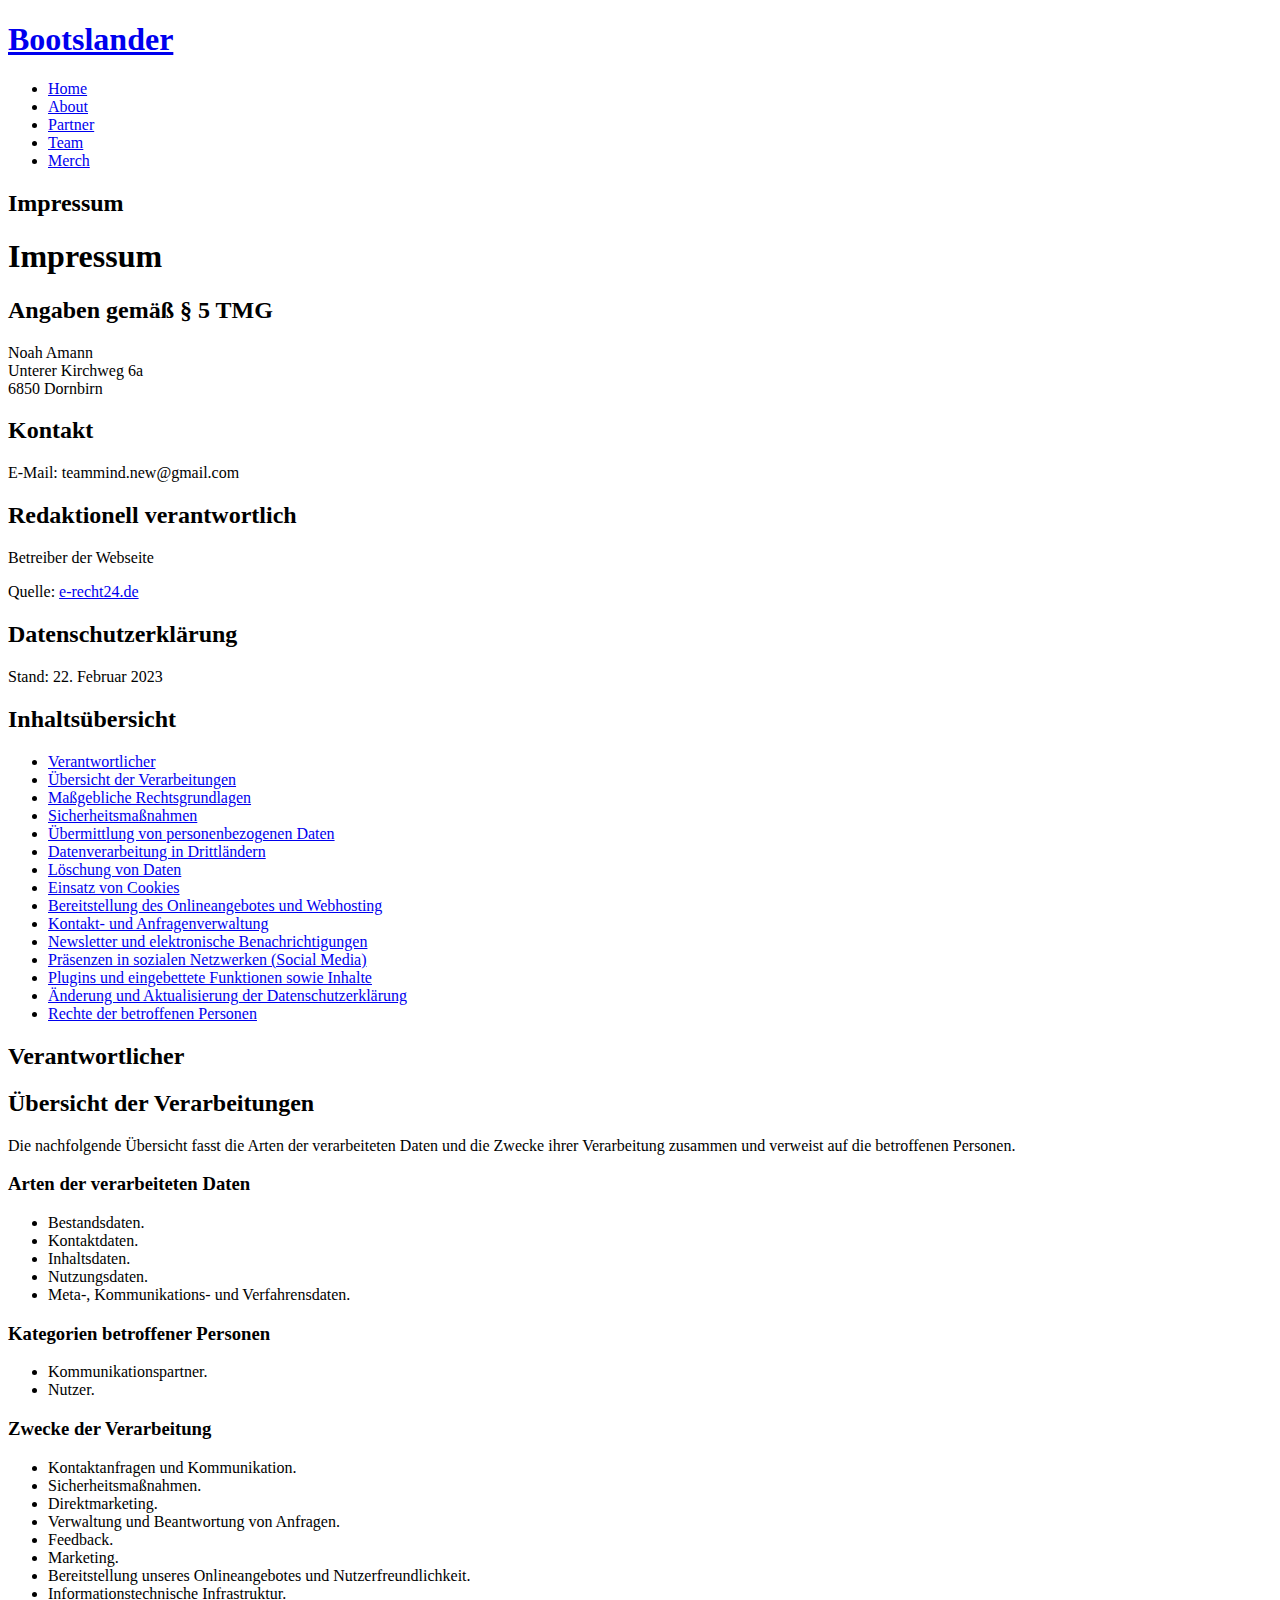
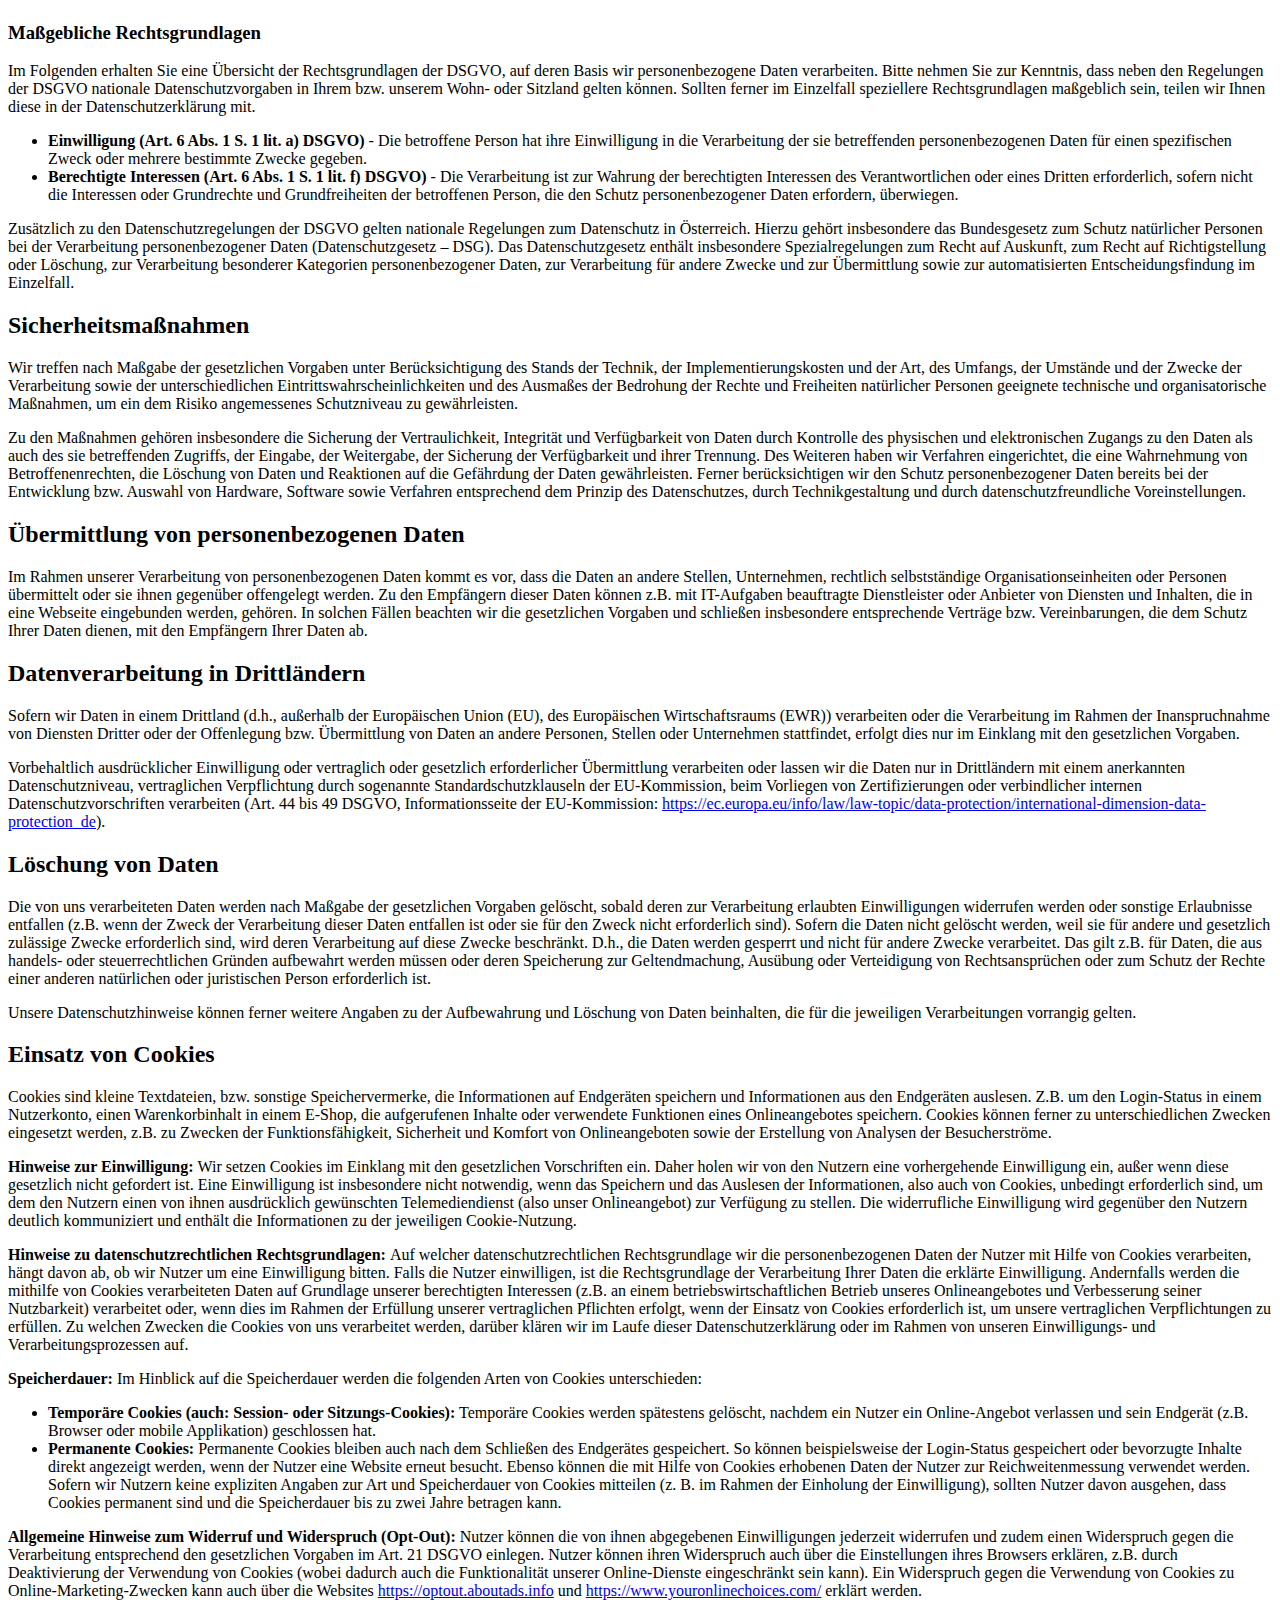
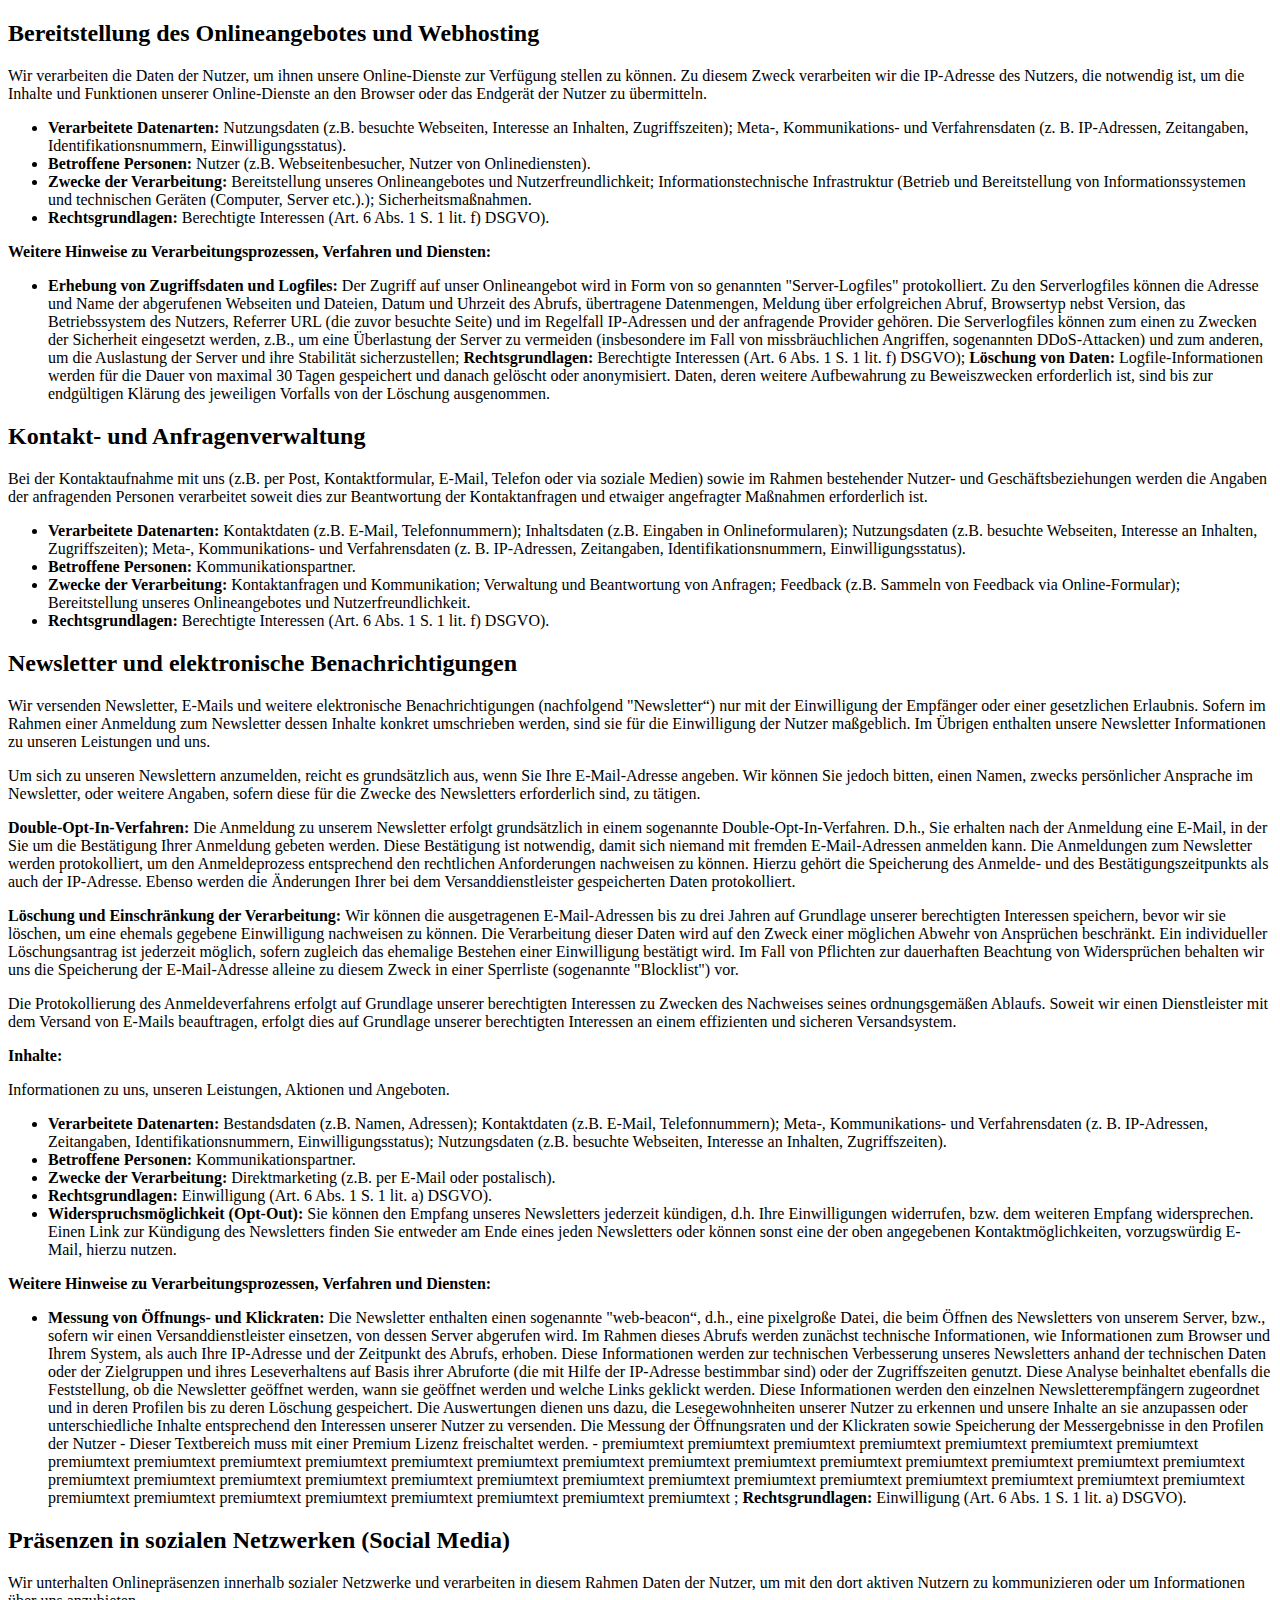
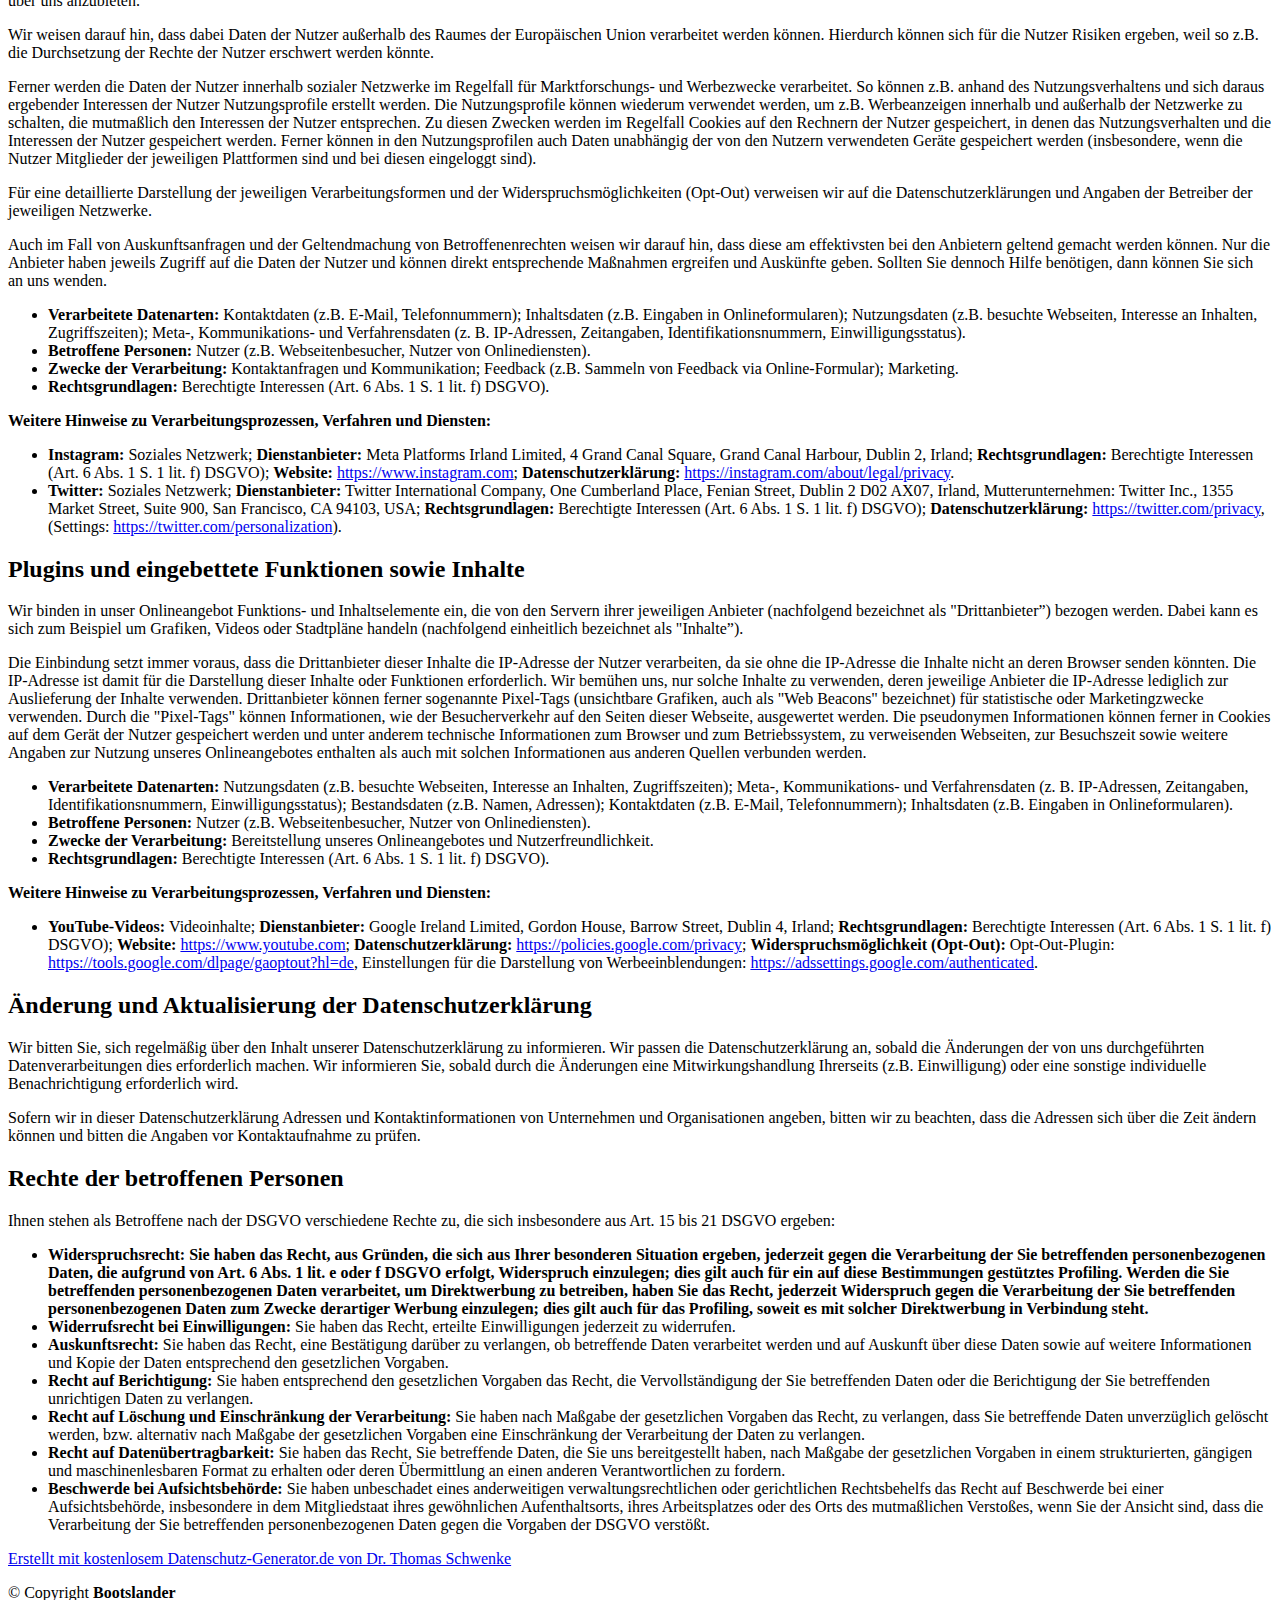
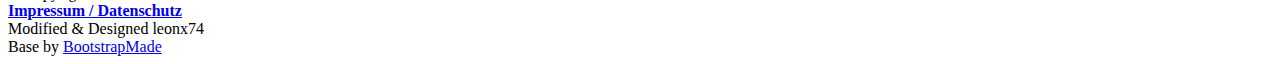
==== impressum_datenschutz.html @ 0442eaf4 "BUG FIX" ====
<!DOCTYPE html>
<html lang="en">

<head>
  <meta charset="utf-8">
  <meta content="width=device-width, initial-scale=1.0" name="viewport">

  <title>Inner Page - Bootslander Bootstrap Template</title>
  <meta content="" name="description">
  <meta content="" name="keywords">

  <!-- Favicons -->
  <link href="assets/img/favicon.png" rel="icon">
  <link href="assets/img/apple-touch-icon.png" rel="apple-touch-icon">

  <!-- Google Fonts -->
  <link href="https://fonts.googleapis.com/css?family=Open+Sans:300,300i,400,400i,600,600i,700,700i|Montserrat:300,300i,400,400i,500,500i,600,600i,700,700i|Poppins:300,300i,400,400i,500,500i,600,600i,700,700i" rel="stylesheet">

  <!-- Vendor CSS Files -->
  <link href="assets/vendor/aos/aos.css" rel="stylesheet">
  <link href="assets/vendor/bootstrap/css/bootstrap.min.css" rel="stylesheet">
  <link href="assets/vendor/bootstrap-icons/bootstrap-icons.css" rel="stylesheet">
  <link href="assets/vendor/boxicons/css/boxicons.min.css" rel="stylesheet">
  <link href="assets/vendor/glightbox/css/glightbox.min.css" rel="stylesheet">
  <link href="assets/vendor/remixicon/remixicon.css" rel="stylesheet">
  <link href="assets/vendor/swiper/swiper-bundle.min.css" rel="stylesheet">

  <!-- Template Main CSS File -->
  <link href="assets/css/style.css" rel="stylesheet">

 <!-- 
  /**********************************************************
  * @INFO
  *  Modified by leonx74
  * @INFO
 * License: https://bootstrapmade.com/license/
  * @INFO
  * Dont use this code its only for team-mind Private use
  * @INFO
  *********************************************************/
-->
</head>

<body>

  <!-- ======= Header ======= -->
  <header id="header" class="fixed-top d-flex align-items-center ">
    <div class="container d-flex align-items-center justify-content-between">

      <div class="logo">
        <h1><a href="index.html"><span>Bootslander</span></a></h1>
        <!-- Uncomment below if you prefer to use an image logo -->
        <!-- <a href="index.html"><img src="assets/img/logo.png" alt="" class="img-fluid"></a>-->
      </div>

      <nav id="navbar" class="navbar">
        <ul>
          <li><a class="nav-link scrollto active" href="index.html#hero">Home</a></li>
          <li><a class="nav-link scrollto" href="index.html#about">About</a></li>
          <li><a class="nav-link scrollto" href="index.html#details">Partner</a></li>
          <li><a class="nav-link scrollto" href="index.html#team">Team</a></li>
          <li><a class="nav-link scrollto" href="index.html#pricing">Merch</a></li>
        <i class="bi bi-list mobile-nav-toggle"></i>
      </nav><!-- .navbar -->

    </div>
  </header><!-- End Header -->

  <main id="main">

    <!-- ======= Breadcrumbs Section ======= -->
    <section id="about" class="about">
      <div class="container" data-aos="">
        <div class="section-title">
            <h2>Impressum</h2>
        </div>
        <div class="section-title2">
          <h1>Impressum</h1>

          <h2>Angaben gem&auml;&szlig; &sect; 5 TMG</h2>
          <p>Noah Amann<br />
          Unterer Kirchweg 6a<br />
          6850 Dornbirn</p>
          
          <h2>Kontakt</h2>
          E-Mail: teammind.new@gmail.com</p>
          
          <h2>Redaktionell verantwortlich</h2>
          <p>Betreiber der Webseite</p>
            
            <p>Quelle: <a href="https://www.e-recht24.de">e-recht24.de</a></p>
        </div>
        <div class="section-title">
            <h2>Datenschutz&shy;erkl&auml;rung</h2>
        </div>
        <div class="section-title2">
          <p>Stand: 22. Februar 2023</p><h2>Inhaltsübersicht</h2>
           <ul class="index"><li><a class="index-link" href="#m3">Verantwortlicher</a></li><li><a class="index-link" href="#mOverview">Übersicht der Verarbeitungen</a></li><li><a class="index-link" href="#m13">Maßgebliche Rechtsgrundlagen</a></li><li><a class="index-link" href="#m27">Sicherheitsmaßnahmen</a></li><li><a class="index-link" href="#m25">Übermittlung von personenbezogenen Daten</a></li><li><a class="index-link" href="#m24">Datenverarbeitung in Drittländern</a></li><li><a class="index-link" href="#m12">Löschung von Daten</a></li><li><a class="index-link" href="#m134">Einsatz von Cookies</a></li><li><a class="index-link" href="#m225">Bereitstellung des Onlineangebotes und Webhosting</a></li><li><a class="index-link" href="#m182">Kontakt- und Anfragenverwaltung</a></li><li><a class="index-link" href="#m17">Newsletter und elektronische Benachrichtigungen</a></li><li><a class="index-link" href="#m136">Präsenzen in sozialen Netzwerken (Social Media)</a></li><li><a class="index-link" href="#m328">Plugins und eingebettete Funktionen sowie Inhalte</a></li><li><a class="index-link" href="#m15">Änderung und Aktualisierung der Datenschutzerklärung</a></li><li><a class="index-link" href="#m10">Rechte der betroffenen Personen</a></li></ul><h2 id="m3">Verantwortlicher</h2><h2 id="mOverview">Übersicht der Verarbeitungen</h2><p>Die nachfolgende Übersicht fasst die Arten der verarbeiteten Daten und die Zwecke ihrer Verarbeitung zusammen und verweist auf die betroffenen Personen.</p><h3>Arten der verarbeiteten Daten</h3>
          <ul><li>Bestandsdaten.</li><li>Kontaktdaten.</li><li>Inhaltsdaten.</li><li>Nutzungsdaten.</li><li>Meta-, Kommunikations- und Verfahrensdaten.</li></ul><h3>Kategorien betroffener Personen</h3><ul><li>Kommunikationspartner.</li><li>Nutzer.</li></ul><h3>Zwecke der Verarbeitung</h3><ul><li>Kontaktanfragen und Kommunikation.</li><li>Sicherheitsmaßnahmen.</li><li>Direktmarketing.</li><li>Verwaltung und Beantwortung von Anfragen.</li><li>Feedback.</li><li>Marketing.</li><li>Bereitstellung unseres Onlineangebotes und Nutzerfreundlichkeit.</li><li>Informationstechnische Infrastruktur.</li></ul><h3 id="m13">Maßgebliche Rechtsgrundlagen</h3><p>Im Folgenden erhalten Sie eine Übersicht der Rechtsgrundlagen der DSGVO, auf deren Basis wir personenbezogene Daten verarbeiten. Bitte nehmen Sie zur Kenntnis, dass neben den Regelungen der DSGVO nationale Datenschutzvorgaben in Ihrem bzw. unserem Wohn- oder Sitzland gelten können. Sollten ferner im Einzelfall speziellere Rechtsgrundlagen maßgeblich sein, teilen wir Ihnen diese in der Datenschutzerklärung mit.</p>
           <ul><li><strong>Einwilligung (Art. 6 Abs. 1 S. 1 lit. a) DSGVO)</strong> - Die betroffene Person hat ihre Einwilligung in die Verarbeitung der sie betreffenden personenbezogenen Daten für einen spezifischen Zweck oder mehrere bestimmte Zwecke gegeben.</li><li><strong>Berechtigte Interessen (Art. 6 Abs. 1 S. 1 lit. f) DSGVO)</strong> - Die Verarbeitung ist zur Wahrung der berechtigten Interessen des Verantwortlichen oder eines Dritten erforderlich, sofern nicht die Interessen oder Grundrechte und Grundfreiheiten der betroffenen Person, die den Schutz personenbezogener Daten erfordern, überwiegen.</li></ul><p>Zusätzlich zu den Datenschutzregelungen der DSGVO gelten nationale Regelungen zum Datenschutz in Österreich. Hierzu gehört insbesondere das Bundesgesetz zum Schutz natürlicher Personen bei der Verarbeitung personenbezogener Daten (Datenschutzgesetz – DSG). Das Datenschutzgesetz enthält insbesondere Spezialregelungen zum Recht auf Auskunft, zum Recht auf Richtigstellung oder Löschung, zur Verarbeitung besonderer Kategorien personenbezogener Daten, zur Verarbeitung für andere Zwecke und zur Übermittlung sowie zur automatisierten Entscheidungsfindung im Einzelfall.</p>
           <h2 id="m27">Sicherheitsmaßnahmen</h2><p>Wir treffen nach Maßgabe der gesetzlichen Vorgaben unter Berücksichtigung des Stands der Technik, der Implementierungskosten und der Art, des Umfangs, der Umstände und der Zwecke der Verarbeitung sowie der unterschiedlichen Eintrittswahrscheinlichkeiten und des Ausmaßes der Bedrohung der Rechte und Freiheiten natürlicher Personen geeignete technische und organisatorische Maßnahmen, um ein dem Risiko angemessenes Schutzniveau zu gewährleisten.</p>
          <p>Zu den Maßnahmen gehören insbesondere die Sicherung der Vertraulichkeit, Integrität und Verfügbarkeit von Daten durch Kontrolle des physischen und elektronischen Zugangs zu den Daten als auch des sie betreffenden Zugriffs, der Eingabe, der Weitergabe, der Sicherung der Verfügbarkeit und ihrer Trennung. Des Weiteren haben wir Verfahren eingerichtet, die eine Wahrnehmung von Betroffenenrechten, die Löschung von Daten und Reaktionen auf die Gefährdung der Daten gewährleisten. Ferner berücksichtigen wir den Schutz personenbezogener Daten bereits bei der Entwicklung bzw. Auswahl von Hardware, Software sowie Verfahren entsprechend dem Prinzip des Datenschutzes, durch Technikgestaltung und durch datenschutzfreundliche Voreinstellungen.</p>
          <h2 id="m25">Übermittlung von personenbezogenen Daten</h2><p>Im Rahmen unserer Verarbeitung von personenbezogenen Daten kommt es vor, dass die Daten an andere Stellen, Unternehmen, rechtlich selbstständige Organisationseinheiten oder Personen übermittelt oder sie ihnen gegenüber offengelegt werden. Zu den Empfängern dieser Daten können z.B. mit IT-Aufgaben beauftragte Dienstleister oder Anbieter von Diensten und Inhalten, die in eine Webseite eingebunden werden, gehören. In solchen Fällen beachten wir die gesetzlichen Vorgaben und schließen insbesondere entsprechende Verträge bzw. Vereinbarungen, die dem Schutz Ihrer Daten dienen, mit den Empfängern Ihrer Daten ab.</p>
          <h2 id="m24">Datenverarbeitung in Drittländern</h2><p>Sofern wir Daten in einem Drittland (d.h., außerhalb der Europäischen Union (EU), des Europäischen Wirtschaftsraums (EWR)) verarbeiten oder die Verarbeitung im Rahmen der Inanspruchnahme von Diensten Dritter oder der Offenlegung bzw. Übermittlung von Daten an andere Personen, Stellen oder Unternehmen stattfindet, erfolgt dies nur im Einklang mit den gesetzlichen Vorgaben. </p>
          <p>Vorbehaltlich ausdrücklicher Einwilligung oder vertraglich oder gesetzlich erforderlicher Übermittlung verarbeiten oder lassen wir die Daten nur in Drittländern mit einem anerkannten Datenschutzniveau, vertraglichen Verpflichtung durch sogenannte Standardschutzklauseln der EU-Kommission, beim Vorliegen von Zertifizierungen oder verbindlicher internen Datenschutzvorschriften verarbeiten (Art. 44 bis 49 DSGVO, Informationsseite der EU-Kommission: <a href="https://ec.europa.eu/info/law/law-topic/data-protection/international-dimension-data-protection_de" target="_blank">https://ec.europa.eu/info/law/law-topic/data-protection/international-dimension-data-protection_de</a>).</p>
          <p> </p>
          <h2 id="m12">Löschung von Daten</h2><p>Die von uns verarbeiteten Daten werden nach Maßgabe der gesetzlichen Vorgaben gelöscht, sobald deren zur Verarbeitung erlaubten Einwilligungen widerrufen werden oder sonstige Erlaubnisse entfallen (z.B. wenn der Zweck der Verarbeitung dieser Daten entfallen ist oder sie für den Zweck nicht erforderlich sind). Sofern die Daten nicht gelöscht werden, weil sie für andere und gesetzlich zulässige Zwecke erforderlich sind, wird deren Verarbeitung auf diese Zwecke beschränkt. D.h., die Daten werden gesperrt und nicht für andere Zwecke verarbeitet. Das gilt z.B. für Daten, die aus handels- oder steuerrechtlichen Gründen aufbewahrt werden müssen oder deren Speicherung zur Geltendmachung, Ausübung oder Verteidigung von Rechtsansprüchen oder zum Schutz der Rechte einer anderen natürlichen oder juristischen Person erforderlich ist. </p>
          <p>Unsere Datenschutzhinweise können ferner weitere Angaben zu der Aufbewahrung und Löschung von Daten beinhalten, die für die jeweiligen Verarbeitungen vorrangig gelten.</p>
          <h2 id="m134">Einsatz von Cookies</h2><p>Cookies sind kleine Textdateien, bzw. sonstige Speichervermerke, die Informationen auf Endgeräten speichern und Informationen aus den Endgeräten auslesen. Z.B. um den Login-Status in einem Nutzerkonto, einen Warenkorbinhalt in einem E-Shop, die aufgerufenen Inhalte oder verwendete Funktionen eines Onlineangebotes speichern. Cookies können ferner zu unterschiedlichen Zwecken eingesetzt werden, z.B. zu Zwecken der Funktionsfähigkeit, Sicherheit und Komfort von Onlineangeboten sowie der Erstellung von Analysen der Besucherströme. </p>
          <p><strong>Hinweise zur Einwilligung: </strong>Wir setzen Cookies im Einklang mit den gesetzlichen Vorschriften ein. Daher holen wir von den Nutzern eine vorhergehende Einwilligung ein, außer wenn diese gesetzlich nicht gefordert ist. Eine Einwilligung ist insbesondere nicht notwendig, wenn das Speichern und das Auslesen der Informationen, also auch von Cookies, unbedingt erforderlich sind, um dem den Nutzern einen von ihnen ausdrücklich gewünschten Telemediendienst (also unser Onlineangebot) zur Verfügung zu stellen. Die widerrufliche Einwilligung wird gegenüber den Nutzern deutlich kommuniziert und enthält die Informationen zu der jeweiligen Cookie-Nutzung.</p>
          <p><strong>Hinweise zu datenschutzrechtlichen Rechtsgrundlagen: </strong>Auf welcher datenschutzrechtlichen Rechtsgrundlage wir die personenbezogenen Daten der Nutzer mit Hilfe von Cookies verarbeiten, hängt davon ab, ob wir Nutzer um eine Einwilligung bitten. Falls die Nutzer einwilligen, ist die Rechtsgrundlage der Verarbeitung Ihrer Daten die erklärte Einwilligung. Andernfalls werden die mithilfe von Cookies verarbeiteten Daten auf Grundlage unserer berechtigten Interessen (z.B. an einem betriebswirtschaftlichen Betrieb unseres Onlineangebotes und Verbesserung seiner Nutzbarkeit) verarbeitet oder, wenn dies im Rahmen der Erfüllung unserer vertraglichen Pflichten erfolgt, wenn der Einsatz von Cookies erforderlich ist, um unsere vertraglichen Verpflichtungen zu erfüllen. Zu welchen Zwecken die Cookies von uns verarbeitet werden, darüber klären wir im Laufe dieser Datenschutzerklärung oder im Rahmen von unseren Einwilligungs- und Verarbeitungsprozessen auf.</p>
          <p><strong>Speicherdauer: </strong>Im Hinblick auf die Speicherdauer werden die folgenden Arten von Cookies unterschieden:</p><ul><li><strong>Temporäre Cookies (auch: Session- oder Sitzungs-Cookies):</strong> Temporäre Cookies werden spätestens gelöscht, nachdem ein Nutzer ein Online-Angebot verlassen und sein Endgerät (z.B. Browser oder mobile Applikation) geschlossen hat.</li><li><strong>Permanente Cookies:</strong> Permanente Cookies bleiben auch nach dem Schließen des Endgerätes gespeichert. So können beispielsweise der Login-Status gespeichert oder bevorzugte Inhalte direkt angezeigt werden, wenn der Nutzer eine Website erneut besucht. Ebenso können die mit Hilfe von Cookies erhobenen Daten der Nutzer zur Reichweitenmessung verwendet werden. Sofern wir Nutzern keine expliziten Angaben zur Art und Speicherdauer von Cookies mitteilen (z. B. im Rahmen der Einholung der Einwilligung), sollten Nutzer davon ausgehen, dass Cookies permanent sind und die Speicherdauer bis zu zwei Jahre betragen kann.</li></ul><p><strong>Allgemeine Hinweise zum Widerruf und Widerspruch (Opt-Out): </strong>Nutzer können die von ihnen abgegebenen Einwilligungen jederzeit widerrufen und zudem einen Widerspruch gegen die Verarbeitung entsprechend den gesetzlichen Vorgaben im Art. 21 DSGVO einlegen. Nutzer können ihren Widerspruch auch über die Einstellungen ihres Browsers erklären, z.B. durch Deaktivierung der Verwendung von Cookies (wobei dadurch auch die Funktionalität unserer Online-Dienste eingeschränkt sein kann). Ein Widerspruch gegen die Verwendung von Cookies zu Online-Marketing-Zwecken kann auch über die Websites <a href="https://optout.aboutads.info" target="_blank">https://optout.aboutads.info</a> und <a href="https://www.youronlinechoices.com/" target="_blank">https://www.youronlinechoices.com/</a> erklärt werden.</p>
          <h2 id="m225">Bereitstellung des Onlineangebotes und Webhosting</h2><p>Wir verarbeiten die Daten der Nutzer, um ihnen unsere Online-Dienste zur Verfügung stellen zu können. Zu diesem Zweck verarbeiten wir die IP-Adresse des Nutzers, die notwendig ist, um die Inhalte und Funktionen unserer Online-Dienste an den Browser oder das Endgerät der Nutzer zu übermitteln.</p>
          <ul class="m-elements"><li><strong>Verarbeitete Datenarten:</strong> Nutzungsdaten (z.B. besuchte Webseiten, Interesse an Inhalten, Zugriffszeiten); Meta-, Kommunikations- und Verfahrensdaten (z. B. IP-Adressen, Zeitangaben, Identifikationsnummern, Einwilligungsstatus).</li><li><strong>Betroffene Personen:</strong> Nutzer (z.B. Webseitenbesucher, Nutzer von Onlinediensten).</li><li><strong>Zwecke der Verarbeitung:</strong> Bereitstellung unseres Onlineangebotes und Nutzerfreundlichkeit; Informationstechnische Infrastruktur (Betrieb und Bereitstellung von Informationssystemen und technischen Geräten (Computer, Server etc.).); Sicherheitsmaßnahmen.</li><li><strong>Rechtsgrundlagen:</strong> Berechtigte Interessen (Art. 6 Abs. 1 S. 1 lit. f) DSGVO).</li></ul><p><strong>Weitere Hinweise zu Verarbeitungsprozessen, Verfahren und Diensten:</strong></p><ul class="m-elements"><li><strong>Erhebung von Zugriffsdaten und Logfiles: </strong>Der Zugriff auf unser Onlineangebot wird in Form von so genannten "Server-Logfiles" protokolliert. Zu den Serverlogfiles können die Adresse und Name der abgerufenen Webseiten und Dateien, Datum und Uhrzeit des Abrufs, übertragene Datenmengen, Meldung über erfolgreichen Abruf, Browsertyp nebst Version, das Betriebssystem des Nutzers, Referrer URL (die zuvor besuchte Seite) und im Regelfall IP-Adressen und der anfragende Provider gehören.
          
          Die Serverlogfiles können zum einen zu Zwecken der Sicherheit eingesetzt werden, z.B., um eine Überlastung der Server zu vermeiden (insbesondere im Fall von missbräuchlichen Angriffen, sogenannten DDoS-Attacken) und zum anderen, um die Auslastung der Server und ihre Stabilität sicherzustellen; <strong>Rechtsgrundlagen:</strong> Berechtigte Interessen (Art. 6 Abs. 1 S. 1 lit. f) DSGVO); <strong>Löschung von Daten:</strong> Logfile-Informationen werden für die Dauer von maximal 30 Tagen gespeichert und danach gelöscht oder anonymisiert. Daten, deren weitere Aufbewahrung zu Beweiszwecken erforderlich ist, sind bis zur endgültigen Klärung des jeweiligen Vorfalls von der Löschung ausgenommen.</li></ul><h2 id="m182">Kontakt- und Anfragenverwaltung</h2><p>Bei der Kontaktaufnahme mit uns (z.B. per Post, Kontaktformular, E-Mail, Telefon oder via soziale Medien) sowie im Rahmen bestehender Nutzer- und Geschäftsbeziehungen werden die Angaben der anfragenden Personen verarbeitet soweit dies zur Beantwortung der Kontaktanfragen und etwaiger angefragter Maßnahmen erforderlich ist.</p>
          <ul class="m-elements"><li><strong>Verarbeitete Datenarten:</strong> Kontaktdaten (z.B. E-Mail, Telefonnummern); Inhaltsdaten (z.B. Eingaben in Onlineformularen); Nutzungsdaten (z.B. besuchte Webseiten, Interesse an Inhalten, Zugriffszeiten); Meta-, Kommunikations- und Verfahrensdaten (z. B. IP-Adressen, Zeitangaben, Identifikationsnummern, Einwilligungsstatus).</li><li><strong>Betroffene Personen:</strong> Kommunikationspartner.</li><li><strong>Zwecke der Verarbeitung:</strong> Kontaktanfragen und Kommunikation; Verwaltung und Beantwortung von Anfragen; Feedback (z.B. Sammeln von Feedback via Online-Formular); Bereitstellung unseres Onlineangebotes und Nutzerfreundlichkeit.</li><li><strong>Rechtsgrundlagen:</strong> Berechtigte Interessen (Art. 6 Abs. 1 S. 1 lit. f) DSGVO).</li></ul><h2 id="m17">Newsletter und elektronische Benachrichtigungen</h2><p>Wir versenden Newsletter, E-Mails und weitere elektronische Benachrichtigungen (nachfolgend "Newsletter“) nur mit der Einwilligung der Empfänger oder einer gesetzlichen Erlaubnis. Sofern im Rahmen einer Anmeldung zum Newsletter dessen Inhalte konkret umschrieben werden, sind sie für die Einwilligung der Nutzer maßgeblich. Im Übrigen enthalten unsere Newsletter Informationen zu unseren Leistungen und uns.</p>
          <p>Um sich zu unseren Newslettern anzumelden, reicht es grundsätzlich aus, wenn Sie Ihre E-Mail-Adresse angeben. Wir können Sie jedoch bitten, einen Namen, zwecks persönlicher Ansprache im Newsletter, oder weitere Angaben, sofern diese für die Zwecke des Newsletters erforderlich sind, zu tätigen.</p>
          <p><strong>Double-Opt-In-Verfahren:</strong> Die Anmeldung zu unserem Newsletter erfolgt grundsätzlich in einem sogenannte Double-Opt-In-Verfahren. D.h., Sie erhalten nach der Anmeldung eine E-Mail, in der Sie um die Bestätigung Ihrer Anmeldung gebeten werden. Diese Bestätigung ist notwendig, damit sich niemand mit fremden E-Mail-Adressen anmelden kann. Die Anmeldungen zum Newsletter werden protokolliert, um den Anmeldeprozess entsprechend den rechtlichen Anforderungen nachweisen zu können. Hierzu gehört die Speicherung des Anmelde- und des Bestätigungszeitpunkts als auch der IP-Adresse. Ebenso werden die Änderungen Ihrer bei dem Versanddienstleister gespeicherten Daten protokolliert.</p>
          <p><strong>Löschung und Einschränkung der Verarbeitung: </strong> Wir können die ausgetragenen E-Mail-Adressen bis zu drei Jahren auf Grundlage unserer berechtigten Interessen speichern, bevor wir sie löschen, um eine ehemals gegebene Einwilligung nachweisen zu können. Die Verarbeitung dieser Daten wird auf den Zweck einer möglichen Abwehr von Ansprüchen beschränkt. Ein individueller Löschungsantrag ist jederzeit möglich, sofern zugleich das ehemalige Bestehen einer Einwilligung bestätigt wird. Im Fall von Pflichten zur dauerhaften Beachtung von Widersprüchen behalten wir uns die Speicherung der E-Mail-Adresse alleine zu diesem Zweck in einer Sperrliste (sogenannte "Blocklist") vor.</p>
          <p>Die Protokollierung des Anmeldeverfahrens erfolgt auf Grundlage unserer berechtigten Interessen zu Zwecken des Nachweises seines ordnungsgemäßen Ablaufs. Soweit wir einen Dienstleister mit dem Versand von E-Mails beauftragen, erfolgt dies auf Grundlage unserer berechtigten Interessen an einem effizienten und sicheren Versandsystem.</p>
          <strong>Inhalte:</strong> <p>Informationen zu uns, unseren Leistungen, Aktionen und Angeboten.</p>
          <ul class="m-elements"><li><strong>Verarbeitete Datenarten:</strong> Bestandsdaten (z.B. Namen, Adressen); Kontaktdaten (z.B. E-Mail, Telefonnummern); Meta-, Kommunikations- und Verfahrensdaten (z. B. IP-Adressen, Zeitangaben, Identifikationsnummern, Einwilligungsstatus); Nutzungsdaten (z.B. besuchte Webseiten, Interesse an Inhalten, Zugriffszeiten).</li><li><strong>Betroffene Personen:</strong> Kommunikationspartner.</li><li><strong>Zwecke der Verarbeitung:</strong> Direktmarketing (z.B. per E-Mail oder postalisch).</li><li><strong>Rechtsgrundlagen:</strong> Einwilligung (Art. 6 Abs. 1 S. 1 lit. a) DSGVO).</li><li><strong>Widerspruchsmöglichkeit (Opt-Out): </strong>Sie können den Empfang unseres Newsletters jederzeit kündigen, d.h. Ihre Einwilligungen widerrufen, bzw. dem weiteren Empfang widersprechen. Einen Link zur Kündigung des Newsletters finden Sie entweder am Ende eines jeden Newsletters oder können sonst eine der oben angegebenen Kontaktmöglichkeiten, vorzugswürdig E-Mail, hierzu nutzen.</li></ul><p><strong>Weitere Hinweise zu Verarbeitungsprozessen, Verfahren und Diensten:</strong></p><ul class="m-elements"><li><strong>Messung von Öffnungs- und Klickraten: </strong>Die Newsletter enthalten einen sogenannte "web-beacon“, d.h., eine pixelgroße Datei, die beim Öffnen des Newsletters von unserem Server, bzw., sofern wir einen Versanddienstleister einsetzen, von dessen Server abgerufen wird. Im Rahmen dieses Abrufs werden zunächst technische Informationen, wie Informationen zum Browser und Ihrem System, als auch Ihre IP-Adresse und der Zeitpunkt des Abrufs, erhoben. 
          
          Diese Informationen werden zur technischen Verbesserung unseres Newsletters anhand der technischen Daten oder der Zielgruppen und ihres Leseverhaltens auf Basis ihrer Abruforte (die mit Hilfe der IP-Adresse bestimmbar sind) oder der Zugriffszeiten genutzt. Diese Analyse beinhaltet ebenfalls die Feststellung, ob die Newsletter geöffnet werden, wann sie geöffnet werden und welche Links geklickt werden. Diese Informationen werden den einzelnen Newsletterempfängern zugeordnet und in deren Profilen bis zu deren Löschung gespeichert. Die Auswertungen dienen uns dazu, die Lesegewohnheiten unserer Nutzer zu erkennen und unsere Inhalte an sie anzupassen oder unterschiedliche Inhalte entsprechend den Interessen unserer Nutzer zu versenden.
          
          Die Messung der Öffnungsraten und der Klickraten sowie Speicherung der Messergebnisse in den Profilen der Nutzer<span class="dsg-license-content-blurred de dsg-ttip-activate" title="Bitte geben Sie einen Lizenzschlüssel ein, um die Texte freizuschalten."> - Dieser Textbereich muss mit einer Premium Lizenz freischaltet werden. - premiumtext premiumtext premiumtext premiumtext premiumtext premiumtext premiumtext premiumtext premiumtext premiumtext premiumtext premiumtext premiumtext premiumtext premiumtext premiumtext premiumtext premiumtext premiumtext premiumtext premiumtext premiumtext premiumtext premiumtext premiumtext premiumtext premiumtext premiumtext premiumtext premiumtext premiumtext premiumtext premiumtext premiumtext premiumtext premiumtext premiumtext premiumtext premiumtext premiumtext premiumtext premiumtext premiumtext </span>; <strong>Rechtsgrundlagen:</strong> Einwilligung (Art. 6 Abs. 1 S. 1 lit. a) DSGVO).</li></ul><h2 id="m136">Präsenzen in sozialen Netzwerken (Social Media)</h2><p>Wir unterhalten Onlinepräsenzen innerhalb sozialer Netzwerke und verarbeiten in diesem Rahmen Daten der Nutzer, um mit den dort aktiven Nutzern zu kommunizieren oder um Informationen über uns anzubieten.</p>
          <p>Wir weisen darauf hin, dass dabei Daten der Nutzer außerhalb des Raumes der Europäischen Union verarbeitet werden können. Hierdurch können sich für die Nutzer Risiken ergeben, weil so z.B. die Durchsetzung der Rechte der Nutzer erschwert werden könnte.</p>
          <p>Ferner werden die Daten der Nutzer innerhalb sozialer Netzwerke im Regelfall für Marktforschungs- und Werbezwecke verarbeitet. So können z.B. anhand des Nutzungsverhaltens und sich daraus ergebender Interessen der Nutzer Nutzungsprofile erstellt werden. Die Nutzungsprofile können wiederum verwendet werden, um z.B. Werbeanzeigen innerhalb und außerhalb der Netzwerke zu schalten, die mutmaßlich den Interessen der Nutzer entsprechen. Zu diesen Zwecken werden im Regelfall Cookies auf den Rechnern der Nutzer gespeichert, in denen das Nutzungsverhalten und die Interessen der Nutzer gespeichert werden. Ferner können in den Nutzungsprofilen auch Daten unabhängig der von den Nutzern verwendeten Geräte gespeichert werden (insbesondere, wenn die Nutzer Mitglieder der jeweiligen Plattformen sind und bei diesen eingeloggt sind).</p>
          <p>Für eine detaillierte Darstellung der jeweiligen Verarbeitungsformen und der Widerspruchsmöglichkeiten (Opt-Out) verweisen wir auf die Datenschutzerklärungen und Angaben der Betreiber der jeweiligen Netzwerke.</p>
          <p>Auch im Fall von Auskunftsanfragen und der Geltendmachung von Betroffenenrechten weisen wir darauf hin, dass diese am effektivsten bei den Anbietern geltend gemacht werden können. Nur die Anbieter haben jeweils Zugriff auf die Daten der Nutzer und können direkt entsprechende Maßnahmen ergreifen und Auskünfte geben. Sollten Sie dennoch Hilfe benötigen, dann können Sie sich an uns wenden.</p>
          <ul class="m-elements"><li><strong>Verarbeitete Datenarten:</strong> Kontaktdaten (z.B. E-Mail, Telefonnummern); Inhaltsdaten (z.B. Eingaben in Onlineformularen); Nutzungsdaten (z.B. besuchte Webseiten, Interesse an Inhalten, Zugriffszeiten); Meta-, Kommunikations- und Verfahrensdaten (z. B. IP-Adressen, Zeitangaben, Identifikationsnummern, Einwilligungsstatus).</li><li><strong>Betroffene Personen:</strong> Nutzer (z.B. Webseitenbesucher, Nutzer von Onlinediensten).</li><li><strong>Zwecke der Verarbeitung:</strong> Kontaktanfragen und Kommunikation; Feedback (z.B. Sammeln von Feedback via Online-Formular); Marketing.</li><li><strong>Rechtsgrundlagen:</strong> Berechtigte Interessen (Art. 6 Abs. 1 S. 1 lit. f) DSGVO).</li></ul><p><strong>Weitere Hinweise zu Verarbeitungsprozessen, Verfahren und Diensten:</strong></p><ul class="m-elements"><li><strong>Instagram: </strong>Soziales Netzwerk; <strong>Dienstanbieter:</strong> Meta Platforms Irland Limited, 4 Grand Canal Square, Grand Canal Harbour, Dublin 2, Irland; <strong>Rechtsgrundlagen:</strong> Berechtigte Interessen (Art. 6 Abs. 1 S. 1 lit. f) DSGVO); <strong>Website:</strong> <a href="https://www.instagram.com" target="_blank">https://www.instagram.com</a>; <strong>Datenschutzerklärung:</strong> <a href="https://instagram.com/about/legal/privacy" target="_blank">https://instagram.com/about/legal/privacy</a>.</li><li><strong>Twitter: </strong>Soziales Netzwerk; <strong>Dienstanbieter:</strong> Twitter International Company, One Cumberland Place, Fenian Street, Dublin 2 D02 AX07, Irland, Mutterunternehmen: Twitter Inc., 1355 Market Street, Suite 900, San Francisco, CA 94103, USA; <strong>Rechtsgrundlagen:</strong> Berechtigte Interessen (Art. 6 Abs. 1 S. 1 lit. f) DSGVO); <strong>Datenschutzerklärung:</strong> <a href="https://twitter.com/privacy" target="_blank">https://twitter.com/privacy</a>, (Settings: <a href="https://twitter.com/personalization" target="_blank">https://twitter.com/personalization</a>).</li></ul><h2 id="m328">Plugins und eingebettete Funktionen sowie Inhalte</h2><p>Wir binden in unser Onlineangebot Funktions- und Inhaltselemente ein, die von den Servern ihrer jeweiligen Anbieter (nachfolgend bezeichnet als "Drittanbieter”) bezogen werden. Dabei kann es sich zum Beispiel um Grafiken, Videos oder Stadtpläne handeln (nachfolgend einheitlich bezeichnet als "Inhalte”).</p>
          <p>Die Einbindung setzt immer voraus, dass die Drittanbieter dieser Inhalte die IP-Adresse der Nutzer verarbeiten, da sie ohne die IP-Adresse die Inhalte nicht an deren Browser senden könnten. Die IP-Adresse ist damit für die Darstellung dieser Inhalte oder Funktionen erforderlich. Wir bemühen uns, nur solche Inhalte zu verwenden, deren jeweilige Anbieter die IP-Adresse lediglich zur Auslieferung der Inhalte verwenden. Drittanbieter können ferner sogenannte Pixel-Tags (unsichtbare Grafiken, auch als "Web Beacons" bezeichnet) für statistische oder Marketingzwecke verwenden. Durch die "Pixel-Tags" können Informationen, wie der Besucherverkehr auf den Seiten dieser Webseite, ausgewertet werden. Die pseudonymen Informationen können ferner in Cookies auf dem Gerät der Nutzer gespeichert werden und unter anderem technische Informationen zum Browser und zum Betriebssystem, zu verweisenden Webseiten, zur Besuchszeit sowie weitere Angaben zur Nutzung unseres Onlineangebotes enthalten als auch mit solchen Informationen aus anderen Quellen verbunden werden.</p>
          <ul class="m-elements"><li><strong>Verarbeitete Datenarten:</strong> Nutzungsdaten (z.B. besuchte Webseiten, Interesse an Inhalten, Zugriffszeiten); Meta-, Kommunikations- und Verfahrensdaten (z. B. IP-Adressen, Zeitangaben, Identifikationsnummern, Einwilligungsstatus); Bestandsdaten (z.B. Namen, Adressen); Kontaktdaten (z.B. E-Mail, Telefonnummern); Inhaltsdaten (z.B. Eingaben in Onlineformularen).</li><li><strong>Betroffene Personen:</strong> Nutzer (z.B. Webseitenbesucher, Nutzer von Onlinediensten).</li><li><strong>Zwecke der Verarbeitung:</strong> Bereitstellung unseres Onlineangebotes und Nutzerfreundlichkeit.</li><li><strong>Rechtsgrundlagen:</strong> Berechtigte Interessen (Art. 6 Abs. 1 S. 1 lit. f) DSGVO).</li></ul><p><strong>Weitere Hinweise zu Verarbeitungsprozessen, Verfahren und Diensten:</strong></p><ul class="m-elements"><li><strong>YouTube-Videos: </strong>Videoinhalte; <strong>Dienstanbieter:</strong> Google Ireland Limited, Gordon House, Barrow Street, Dublin 4, Irland; <strong>Rechtsgrundlagen:</strong> Berechtigte Interessen (Art. 6 Abs. 1 S. 1 lit. f) DSGVO); <strong>Website:</strong> <a href="https://www.youtube.com" target="_blank">https://www.youtube.com</a>; <strong>Datenschutzerklärung:</strong> <a href="https://policies.google.com/privacy" target="_blank">https://policies.google.com/privacy</a>; <strong>Widerspruchsmöglichkeit (Opt-Out):</strong> Opt-Out-Plugin: <a href="https://tools.google.com/dlpage/gaoptout?hl=de" target="_blank">https://tools.google.com/dlpage/gaoptout?hl=de</a>,  Einstellungen für die Darstellung von Werbeeinblendungen: <a href="https://adssettings.google.com/authenticated" target="_blank">https://adssettings.google.com/authenticated</a>.</li></ul><h2 id="m15">Änderung und Aktualisierung der Datenschutzerklärung</h2><p>Wir bitten Sie, sich regelmäßig über den Inhalt unserer Datenschutzerklärung zu informieren. Wir passen die Datenschutzerklärung an, sobald die Änderungen der von uns durchgeführten Datenverarbeitungen dies erforderlich machen. Wir informieren Sie, sobald durch die Änderungen eine Mitwirkungshandlung Ihrerseits (z.B. Einwilligung) oder eine sonstige individuelle Benachrichtigung erforderlich wird.</p>
          <p>Sofern wir in dieser Datenschutzerklärung Adressen und Kontaktinformationen von Unternehmen und Organisationen angeben, bitten wir zu beachten, dass die Adressen sich über die Zeit ändern können und bitten die Angaben vor Kontaktaufnahme zu prüfen.</p>
          <h2 id="m10">Rechte der betroffenen Personen</h2><p>Ihnen stehen als Betroffene nach der DSGVO verschiedene Rechte zu, die sich insbesondere aus Art. 15 bis 21 DSGVO ergeben:</p><ul><li><strong>Widerspruchsrecht: Sie haben das Recht, aus Gründen, die sich aus Ihrer besonderen Situation ergeben, jederzeit gegen die Verarbeitung der Sie betreffenden personenbezogenen Daten, die aufgrund von Art. 6 Abs. 1 lit. e oder f DSGVO erfolgt, Widerspruch einzulegen; dies gilt auch für ein auf diese Bestimmungen gestütztes Profiling. Werden die Sie betreffenden personenbezogenen Daten verarbeitet, um Direktwerbung zu betreiben, haben Sie das Recht, jederzeit Widerspruch gegen die Verarbeitung der Sie betreffenden personenbezogenen Daten zum Zwecke derartiger Werbung einzulegen; dies gilt auch für das Profiling, soweit es mit solcher Direktwerbung in Verbindung steht.</strong></li><li><strong>Widerrufsrecht bei Einwilligungen:</strong> Sie haben das Recht, erteilte Einwilligungen jederzeit zu widerrufen.</li><li><strong>Auskunftsrecht:</strong> Sie haben das Recht, eine Bestätigung darüber zu verlangen, ob betreffende Daten verarbeitet werden und auf Auskunft über diese Daten sowie auf weitere Informationen und Kopie der Daten entsprechend den gesetzlichen Vorgaben.</li><li><strong>Recht auf Berichtigung:</strong> Sie haben entsprechend den gesetzlichen Vorgaben das Recht, die Vervollständigung der Sie betreffenden Daten oder die Berichtigung der Sie betreffenden unrichtigen Daten zu verlangen.</li><li><strong>Recht auf Löschung und Einschränkung der Verarbeitung:</strong> Sie haben nach Maßgabe der gesetzlichen Vorgaben das Recht, zu verlangen, dass Sie betreffende Daten unverzüglich gelöscht werden, bzw. alternativ nach Maßgabe der gesetzlichen Vorgaben eine Einschränkung der Verarbeitung der Daten zu verlangen.</li><li><strong>Recht auf Datenübertragbarkeit:</strong> Sie haben das Recht, Sie betreffende Daten, die Sie uns bereitgestellt haben, nach Maßgabe der gesetzlichen Vorgaben in einem strukturierten, gängigen und maschinenlesbaren Format zu erhalten oder deren Übermittlung an einen anderen Verantwortlichen zu fordern.</li><li><strong>Beschwerde bei Aufsichtsbehörde:</strong> Sie haben unbeschadet eines anderweitigen verwaltungsrechtlichen oder gerichtlichen Rechtsbehelfs das Recht auf Beschwerde bei einer Aufsichtsbehörde, insbesondere in dem Mitgliedstaat ihres gewöhnlichen Aufenthaltsorts, ihres Arbeitsplatzes oder des Orts des mutmaßlichen Verstoßes, wenn Sie der Ansicht sind, dass die Verarbeitung der Sie betreffenden personenbezogenen Daten gegen die Vorgaben der DSGVO verstößt.</li></ul>
          <p class="seal"><a href="https://datenschutz-generator.de/" title="Rechtstext von Dr. Schwenke - für weitere Informationen bitte anklicken." target="_blank" rel="noopener noreferrer nofollow">Erstellt mit kostenlosem Datenschutz-Generator.de von Dr. Thomas Schwenke</a></p>
    </div>
      </div>
    </section><!-- End About Section -->

  </main><!-- End #main -->

  <!-- ======= Footer ======= -->
  <footer id="footer">

    <div class="container">
      <div class="copyright">

        &copy; Copyright <strong><span>Bootslander</span></strong>
        

      </div>
      <div class="credits">

      <strong><span><a href="impressum_datenschutz.html">Impressum / Datenschutz</a></span></strong>
    </div>
      <div class="credits">
        <!-- All the links in the footer should remain intact. -->
        <!-- You can delete the links only if you purchased the pro version. -->
        <!-- Licensing information: https://bootstrapmade.com/license/ -->
        <!-- Purchase the pro version with working PHP/AJAX contact form: https://bootstrapmade.com/bootslander-free-bootstrap-landing-page-template/ -->
        Modified & Designed </strong>leonx74</strong>
        
      </div>
      <div class="credits">
        Base by <a href="https://bootstrapmade.com/">BootstrapMade</a>
      </div>
    </div>
  </footer><!-- End Footer -->

  <a href="#" class="back-to-top d-flex align-items-center justify-content-center"><i class="bi bi-arrow-up-short"></i></a>
  <div id="preloader"></div>

  <!-- Vendor JS Files -->
  <script src="assets/vendor/purecounter/purecounter_vanilla.js"></script>
  <script src="assets/vendor/aos/aos.js"></script>
  <script src="assets/vendor/bootstrap/js/bootstrap.bundle.min.js"></script>
  <script src="assets/vendor/glightbox/js/glightbox.min.js"></script>
  <script src="assets/vendor/swiper/swiper-bundle.min.js"></script>
  <script src="assets/vendor/php-email-form/validate.js"></script>

  <!-- Template Main JS File -->
  <script src="assets/js/main.js"></script>

</body>

</html>

 <!-- 
  /**********************************************************
  * @INFO
  *  Modified by leonx74
  * @INFO
 * License: https://bootstrapmade.com/license/
  * @INFO
  * Dont use this code its only for team-mind Private use
  * @INFO
  *********************************************************/
-->
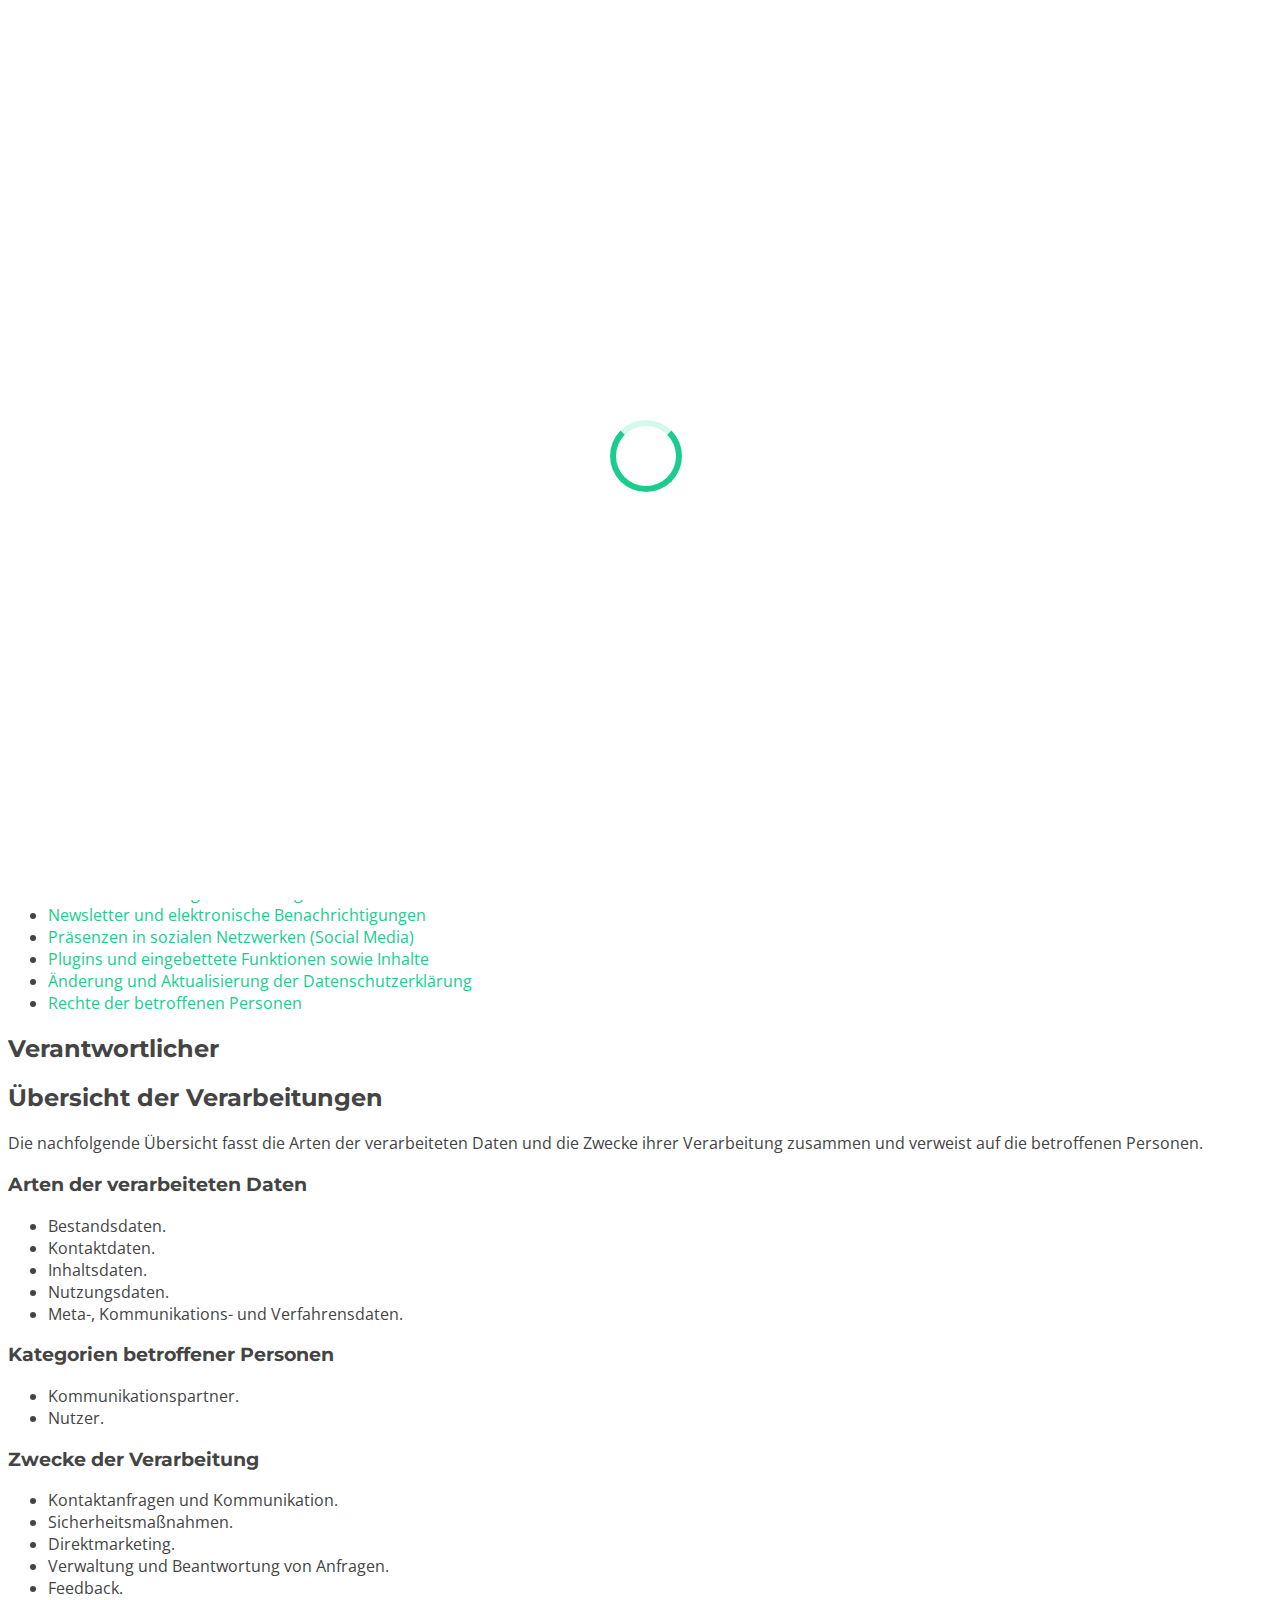
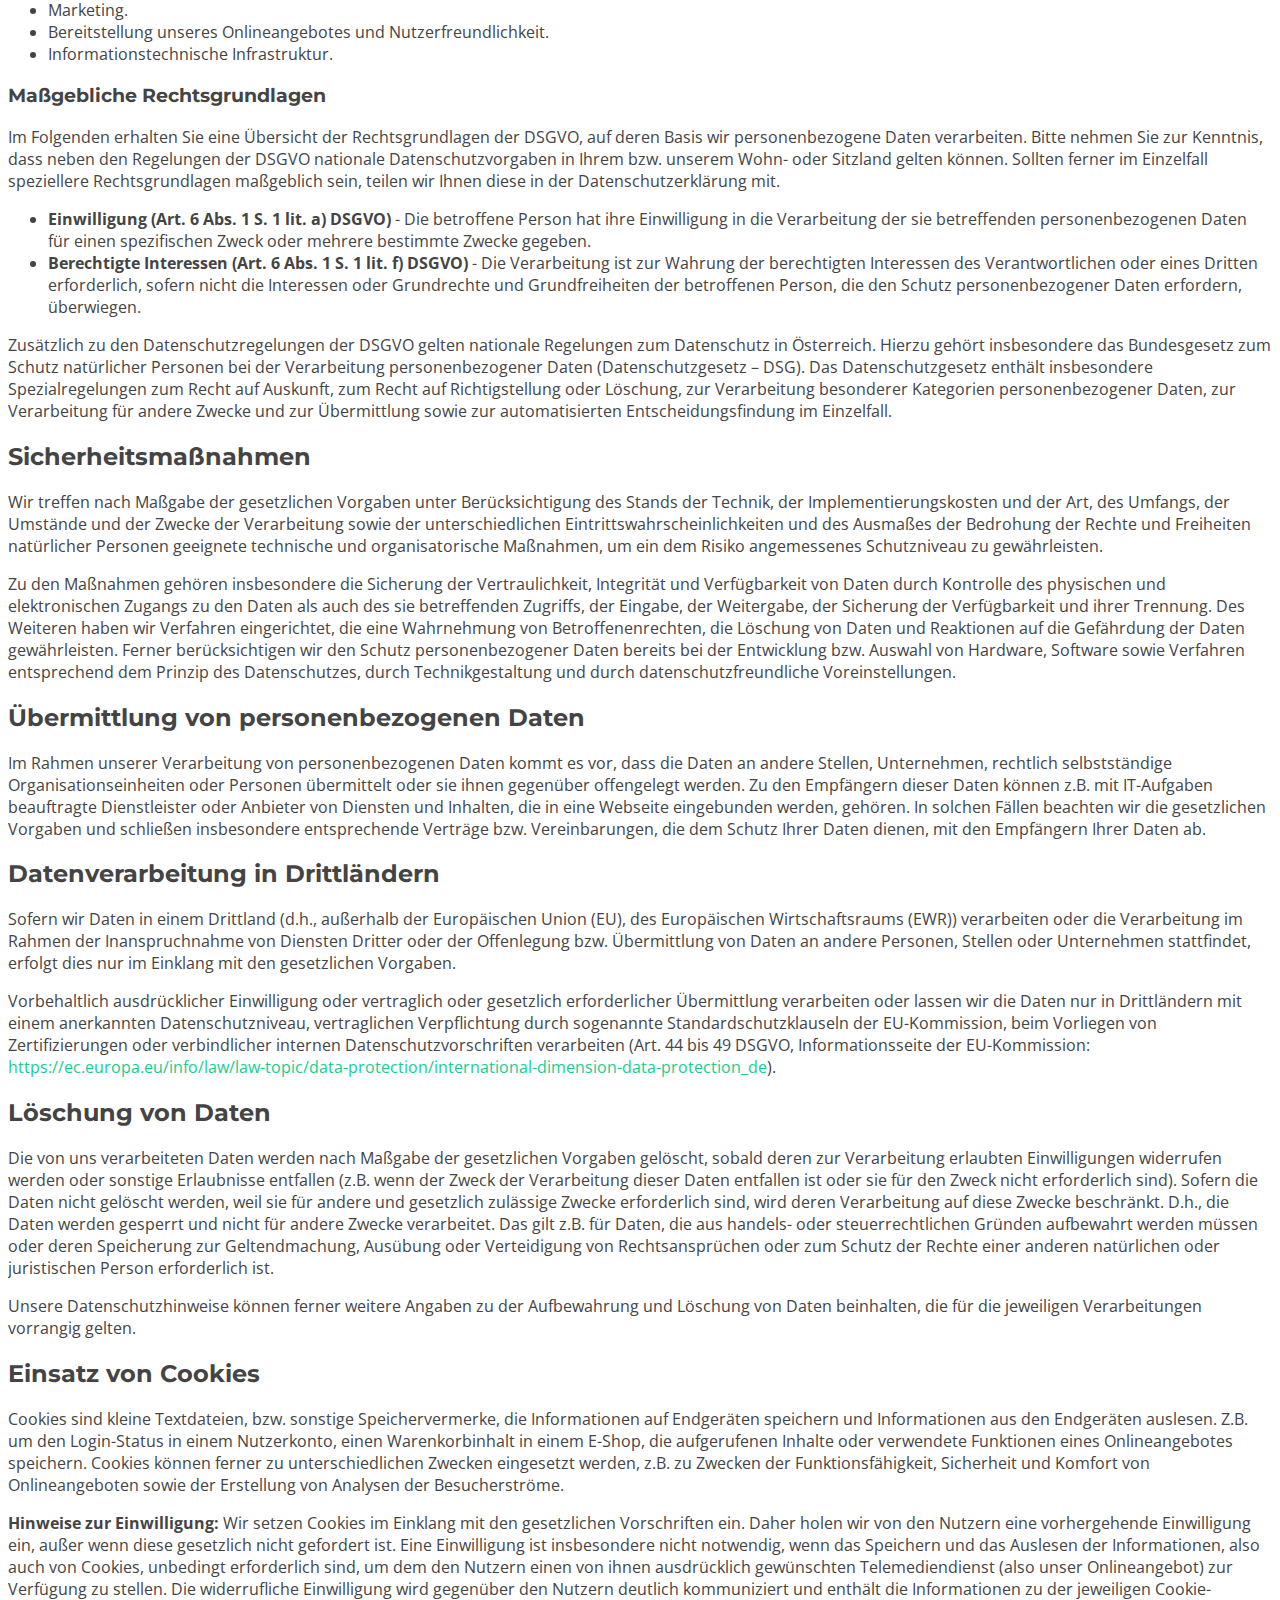
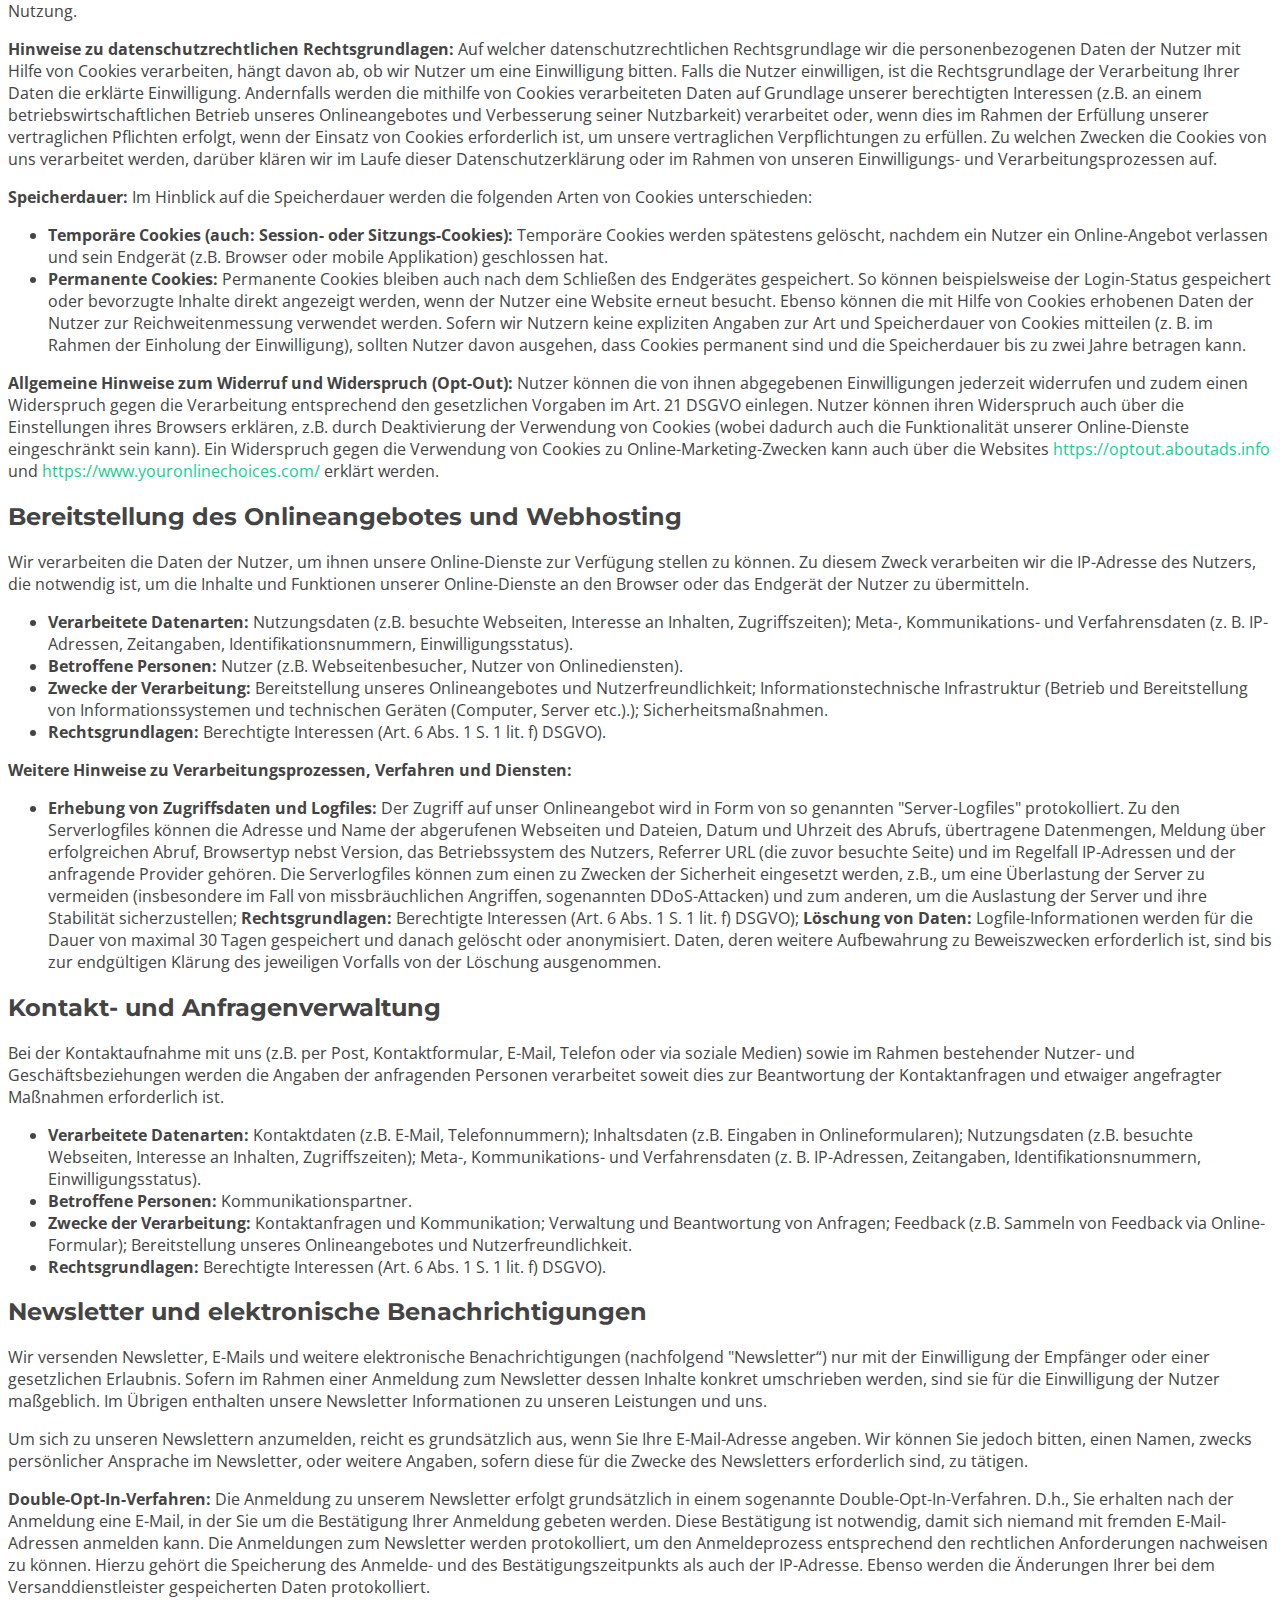
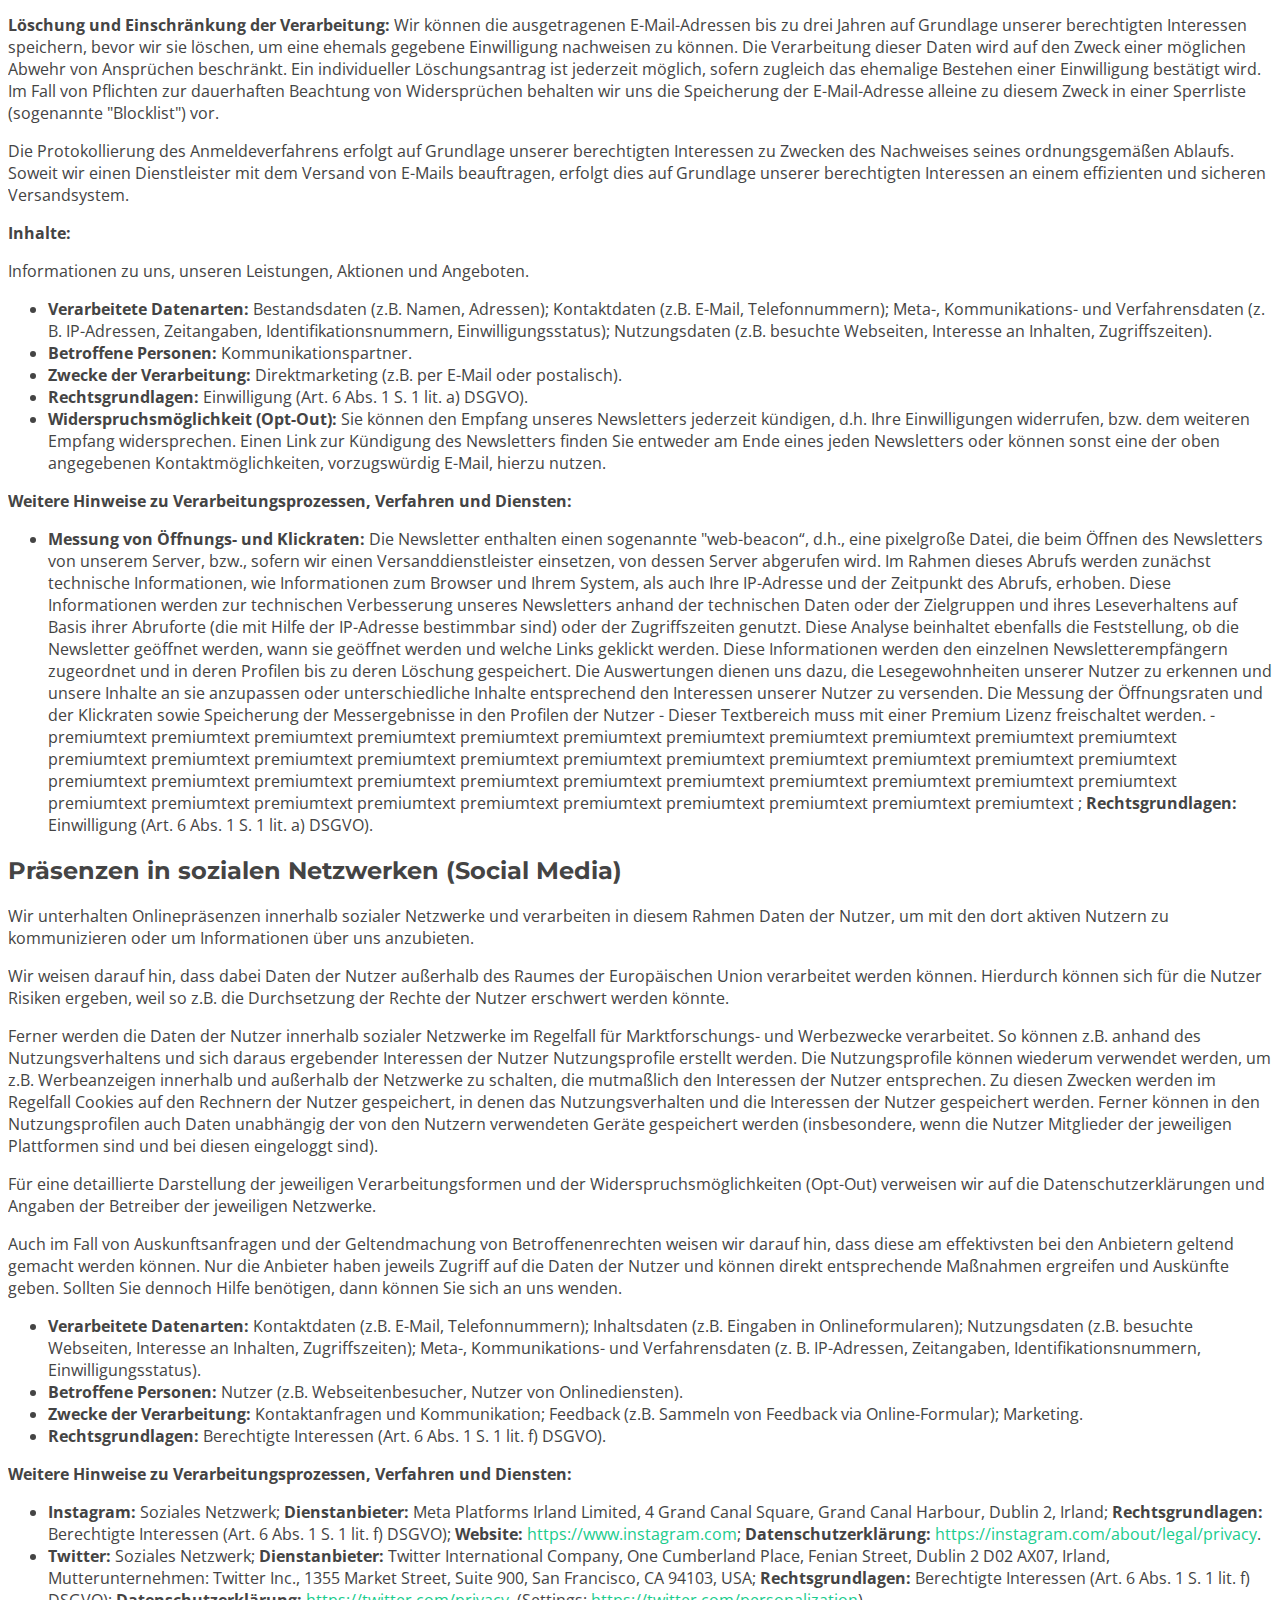
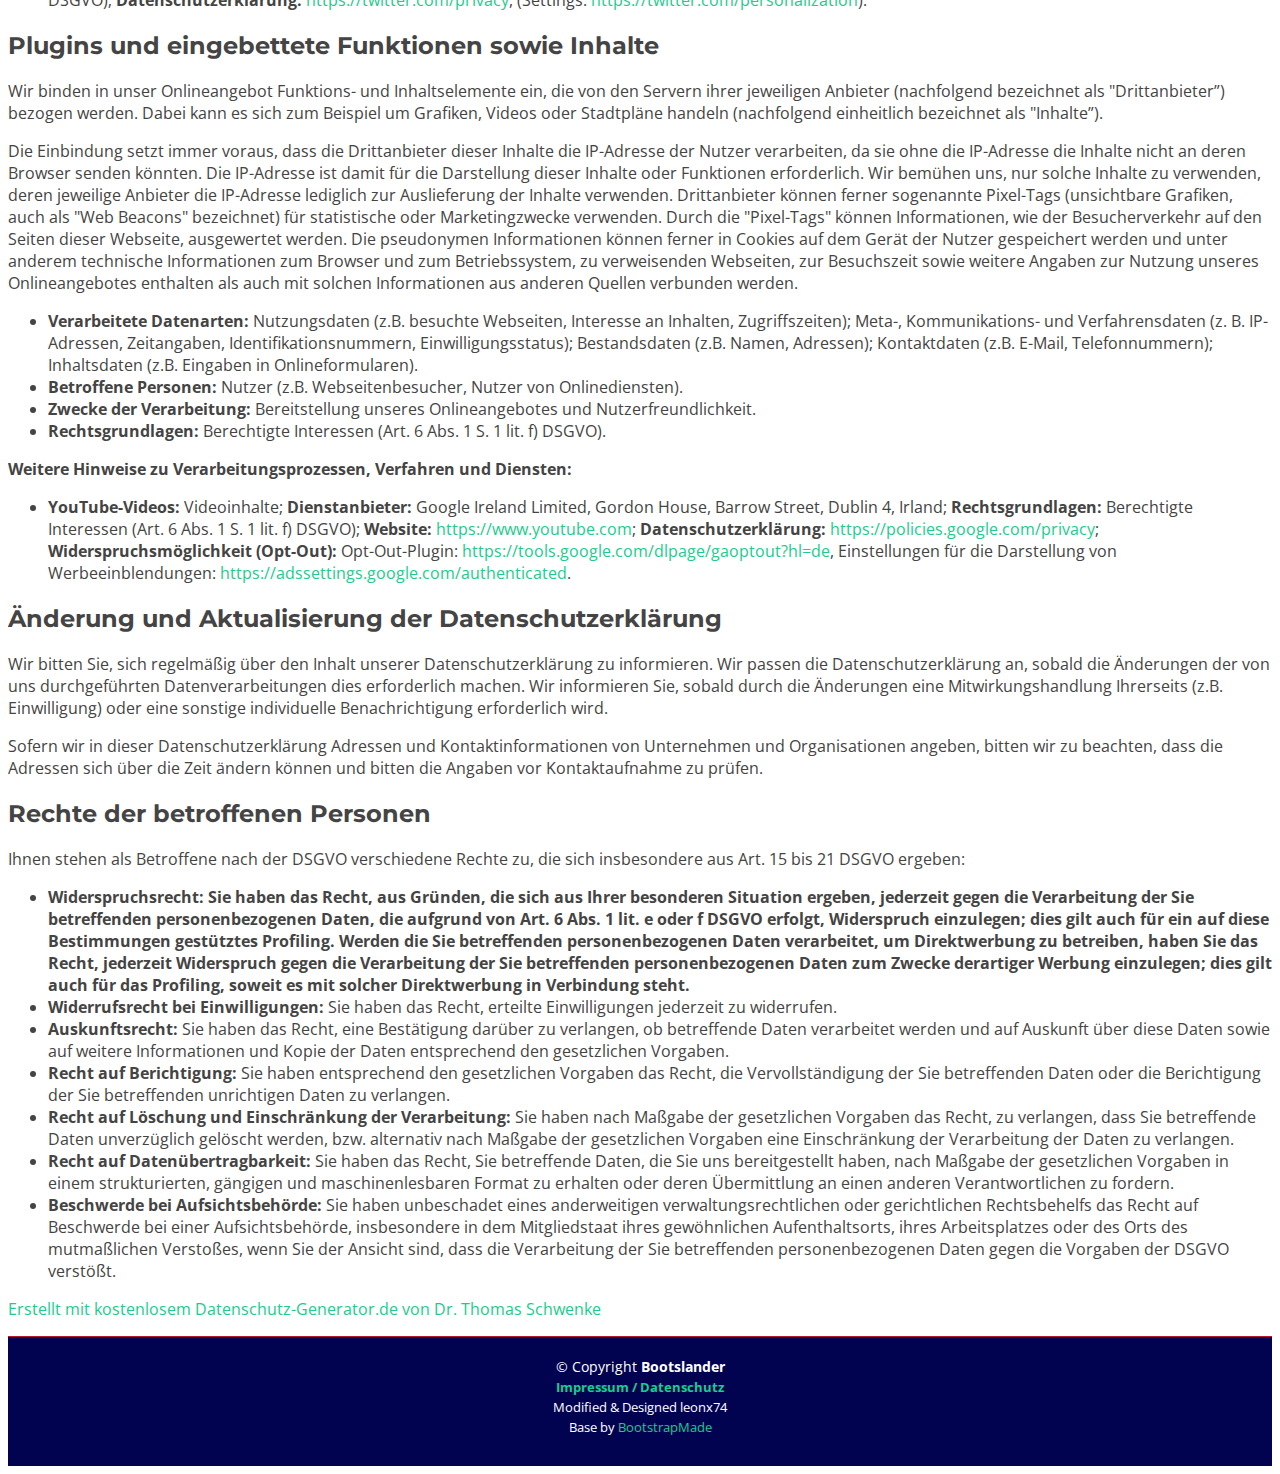
==== commit ccbdbb65: "Update" ====
--- a/impressum_datenschutz.html
+++ b/impressum_datenschutz.html
@@ -5,13 +5,13 @@
   <meta charset="utf-8">
   <meta content="width=device-width, initial-scale=1.0" name="viewport">
 
-  <title>Inner Page - Bootslander Bootstrap Template</title>
+  <title>Team Mind</title>
   <meta content="" name="description">
   <meta content="" name="keywords">
 
   <!-- Favicons -->
-  <link href="assets/img/favicon.png" rel="icon">
-  <link href="assets/img/apple-touch-icon.png" rel="apple-touch-icon">
+  <link href="assets/img/team-mind.png" rel="icon">
+  <link href="assets/img/team-mind.png" rel="apple-touch-icon">
 
   <!-- Google Fonts -->
   <link href="https://fonts.googleapis.com/css?family=Open+Sans:300,300i,400,400i,600,600i,700,700i|Montserrat:300,300i,400,400i,500,500i,600,600i,700,700i|Poppins:300,300i,400,400i,500,500i,600,600i,700,700i" rel="stylesheet">
@@ -48,7 +48,7 @@
     <div class="container d-flex align-items-center justify-content-between">
 
       <div class="logo">
-        <h1><a href="index.html"><span>Bootslander</span></a></h1>
+        <h1><a href="index.html"><span>Team Mind</span></a></h1>
         <!-- Uncomment below if you prefer to use an image logo -->
         <!-- <a href="index.html"><img src="assets/img/logo.png" alt="" class="img-fluid"></a>-->
       </div>
@@ -57,9 +57,25 @@
         <ul>
           <li><a class="nav-link scrollto active" href="index.html#hero">Home</a></li>
           <li><a class="nav-link scrollto" href="index.html#about">About</a></li>
+          <li class="dropdown"><a href="#"><span>Links</span> <i class="bi bi-chevron-down"></i></a>
+            <ul>
+              <li><a href="https://discord.gg/team-mind">Discord</a></li>
+              <li class="dropdown"><a href="#"><span>Socials</span> <i class="bi bi-chevron-right"></i></a>
+                <ul>
+                  <li><a href="https://www.youtube.com/channel/UCRA8IrtfnFR7lkp5sY1P3LQ">Youtube</a></li>
+                  <li><a href="https://www.instagram.com/xmind.fortnite/">Instagram</a></li>
+                  <li><a href="https://www.tiktok.com/@team..mind">Tiktok</a></li>
+                  <li><a href="https://twitter.com/TeamMind23">Twitter</a></li>
+                </ul>
+              </li>
+            </ul>
+          </li>
           <li><a class="nav-link scrollto" href="index.html#details">Partner</a></li>
           <li><a class="nav-link scrollto" href="index.html#team">Team</a></li>
           <li><a class="nav-link scrollto" href="index.html#pricing">Merch</a></li>
+
+
+        </ul>
         <i class="bi bi-list mobile-nav-toggle"></i>
       </nav><!-- .navbar -->
 
@@ -84,9 +100,6 @@
           
           <h2>Kontakt</h2>
           E-Mail: teammind.new@gmail.com</p>
-          
-          <h2>Redaktionell verantwortlich</h2>
-          <p>Betreiber der Webseite</p>
             
             <p>Quelle: <a href="https://www.e-recht24.de">e-recht24.de</a></p>
         </div>
--- a/assets/css/style.css
+++ b/assets/css/style.css
@@ -0,0 +1,1233 @@
+
+/**********************************************************
+ * @INFO
+ *  Modified by leonx74
+ * @INFO
+* License: https://bootstrapmade.com/license/
+ * @INFO
+ * Dont use this code its only for team-mind Private use
+ * @INFO
+ *********************************************************/
+
+/*--------------------------------------------------------------
+# General
+--------------------------------------------------------------*/
+body {
+  font-family: "Open Sans", sans-serif;
+  color: #444444;
+}
+
+a {
+  color: #1acc8d;
+  text-decoration: none;
+}
+
+a:hover {
+  color: #34e5a6;
+  text-decoration: none;
+}
+
+h1,
+h2,
+h3,
+h4,
+h5,
+h6 {
+  font-family: "Montserrat", sans-serif;
+}
+
+/*--------------------------------------------------------------
+# Preloader
+--------------------------------------------------------------*/
+#preloader {
+  position: fixed;
+  top: 0;
+  left: 0;
+  right: 0;
+  bottom: 0;
+  z-index: 9999;
+  overflow: hidden;
+  background: #fff;
+}
+
+#preloader:before {
+  content: "";
+  position: fixed;
+  top: calc(50% - 30px);
+  left: calc(50% - 30px);
+  border: 6px solid #1acc8d;
+  border-top-color: #d2f9eb;
+  border-radius: 50%;
+  width: 60px;
+  height: 60px;
+  animation: animate-preloader 1s linear infinite;
+}
+
+@keyframes animate-preloader {
+  0% {
+    transform: rotate(0deg);
+  }
+
+  100% {
+    transform: rotate(360deg);
+  }
+}
+
+/*--------------------------------------------------------------
+# Back to top button
+--------------------------------------------------------------*/
+.back-to-top {
+  position: fixed;
+  visibility: hidden;
+  opacity: 0;
+  right: 15px;
+  bottom: 15px;
+  z-index: 996;
+  background: #1acc8d;
+  width: 40px;
+  height: 40px;
+  border-radius: 50px;
+  transition: all 0.4s;
+}
+
+.back-to-top i {
+  font-size: 28px;
+  color: #fff;
+  line-height: 0;
+}
+
+.back-to-top:hover {
+  background: #2be4a2;
+  color: #fff;
+}
+
+.back-to-top.active {
+  visibility: visible;
+  opacity: 1;
+}
+
+/*--------------------------------------------------------------
+# Disable AOS delay on mobile
+--------------------------------------------------------------*/
+@media screen and (max-width: 768px) {
+  [data-aos-delay] {
+    transition-delay: 0 !important;
+  }
+}
+
+/*--------------------------------------------------------------
+# Header
+--------------------------------------------------------------*/
+#header {
+  height: 80px;
+  transition: all 0.5s;
+  z-index: 997;
+  transition: all 0.5s;
+  background: rgba(202, 22, 55,0.91);
+}
+
+#header.header-transparent {
+  background: transparent;
+}
+
+#header.header-scrolled {
+  background: rgba(202, 22, 55,0.91);
+  height: 60px;
+}
+
+#header .logo h1 {
+  font-size: 28px;
+  margin: 0;
+  padding: 0;
+  line-height: 1;
+  font-weight: 700;
+}
+
+#header .logo h1 a,
+#header .logo h1 a:hover {
+  color: #fff;
+  text-decoration: none;
+}
+
+#header .logo img {
+  padding: 0;
+  margin: 0;
+  max-height: 40px;
+}
+
+/*--------------------------------------------------------------
+# Navigation Menu
+--------------------------------------------------------------*/
+/**
+* Desktop Navigation 
+*/
+.navbar {
+  padding: 0;
+}
+
+.navbar ul {
+  margin: 0;
+  padding: 0;
+  display: flex;
+  list-style: none;
+  align-items: center;
+}
+
+.navbar li {
+  position: relative;
+}
+
+.navbar a,
+.navbar a:focus {
+  display: flex;
+  align-items: center;
+  justify-content: space-between;
+  padding: 10px 0 10px 30px;
+  font-size: 15px;
+  font-weight: 500;
+  font-family: "Poppins", sans-serif;
+  color: rgba(255, 255, 255, 0.7);
+  white-space: nowrap;
+  transition: 0.3s;
+}
+
+.navbar a i,
+.navbar a:focus i {
+  font-size: 12px;
+  line-height: 0;
+  margin-left: 5px;
+}
+
+.navbar>ul>li>a:before {
+  content: "";
+  position: absolute;
+  width: 0;
+  height: 2px;
+  bottom: 3px;
+  left: 30px;
+  background-color: #1acc8d;
+  visibility: hidden;
+  width: 0px;
+  transition: all 0.3s ease-in-out 0s;
+}
+
+.navbar a:hover:before,
+.navbar li:hover>a:before,
+.navbar .active:before {
+  visibility: visible;
+  width: 25px;
+}
+
+.navbar a:hover,
+.navbar .active,
+.navbar .active:focus,
+.navbar li:hover>a {
+  color: #fff;
+}
+
+.navbar .dropdown ul {
+  display: block;
+  position: absolute;
+  left: 30px;
+  top: calc(100% + 30px);
+  margin: 0;
+  padding: 10px 0;
+  z-index: 99;
+  opacity: 0;
+  visibility: hidden;
+  background: #fff;
+  box-shadow: 0px 0px 30px rgba(127, 137, 161, 0.25);
+  transition: 0.3s;
+  border-radius: 4px;
+}
+
+.navbar .dropdown ul li {
+  min-width: 200px;
+}
+
+.navbar .dropdown ul a {
+  padding: 10px 20px;
+  font-size: 14px;
+  font-weight: 500;
+  text-transform: none;
+  color: #01036f;
+}
+
+.navbar .dropdown ul a i {
+  font-size: 12px;
+}
+
+.navbar .dropdown ul a:hover,
+.navbar .dropdown ul .active:hover,
+.navbar .dropdown ul li:hover>a {
+  color: #1acc8d;
+}
+
+.navbar .dropdown:hover>ul {
+  opacity: 1;
+  top: 100%;
+  visibility: visible;
+}
+
+.navbar .dropdown .dropdown ul {
+  top: 0;
+  left: calc(100% - 30px);
+  visibility: hidden;
+}
+
+.navbar .dropdown .dropdown:hover>ul {
+  opacity: 1;
+  top: 0;
+  left: 100%;
+  visibility: visible;
+}
+
+@media (max-width: 1366px) {
+  .navbar .dropdown .dropdown ul {
+    left: -90%;
+  }
+
+  .navbar .dropdown .dropdown:hover>ul {
+    left: -100%;
+  }
+}
+
+/**
+* Mobile Navigation 
+*/
+.mobile-nav-toggle {
+  color: #fff;
+  font-size: 28px;
+  cursor: pointer;
+  display: none;
+  line-height: 0;
+  transition: 0.5s;
+}
+
+@media (max-width: 991px) {
+  .mobile-nav-toggle {
+    display: block;
+  }
+
+  .navbar ul {
+    display: none;
+  }
+}
+
+.navbar-mobile {
+  position: fixed;
+  overflow: hidden;
+  top: 0;
+  right: 0;
+  left: 0;
+  bottom: 0;
+  background: rgba(1, 3, 91, 0.9);
+  transition: 0.3s;
+  z-index: 999;
+}
+
+.navbar-mobile .mobile-nav-toggle {
+  position: absolute;
+  top: 15px;
+  right: 15px;
+}
+
+.navbar-mobile ul {
+  display: block;
+  position: absolute;
+  top: 55px;
+  right: 15px;
+  bottom: 15px;
+  left: 15px;
+  padding: 10px 0;
+  border-radius: 8px;
+  background-color: #fff;
+  overflow-y: auto;
+  transition: 0.3s;
+}
+
+.navbar-mobile>ul>li>a:before {
+  left: 20px;
+}
+
+.navbar-mobile a,
+.navbar-mobile a:focus {
+  padding: 10px 20px;
+  font-size: 15px;
+  color: rgba(202, 22, 55,0.91);
+}
+
+.navbar-mobile a:hover,
+.navbar-mobile .active,
+.navbar-mobile li:hover>a {
+  color: rgba(202, 22, 55,0.91);
+}
+
+.navbar-mobile .getstarted,
+.navbar-mobile .getstarted:focus {
+  margin: 15px;
+}
+
+.navbar-mobile .dropdown ul,
+.navbar-mobile .dropdown .dropdown ul {
+  position: static;
+  display: none;
+  margin: 10px 20px;
+  padding: 10px 0;
+  z-index: 99;
+  opacity: 1;
+  visibility: visible;
+  background: #fff;
+  box-shadow: 0px 0px 30px rgba(127, 137, 161, 0.25);
+}
+
+.navbar-mobile .dropdown ul li,
+.navbar-mobile .dropdown .dropdown ul li {
+  min-width: 200px;
+}
+
+.navbar-mobile .dropdown ul a,
+.navbar-mobile .dropdown .dropdown ul a {
+  padding: 10px 20px;
+}
+
+.navbar-mobile .dropdown ul a i,
+.navbar-mobile .dropdown .dropdown ul a i {
+  font-size: 12px;
+}
+
+.navbar-mobile .dropdown ul a:hover,
+.navbar-mobile .dropdown ul .active:hover,
+.navbar-mobile .dropdown ul li:hover>a,
+.navbar-mobile .dropdown .dropdown ul a:hover,
+.navbar-mobile .dropdown .dropdown ul .active:hover,
+.navbar-mobile .dropdown .dropdown ul li:hover>a {
+  color: #1acc8d;
+}
+
+.navbar-mobile .dropdown>.dropdown-active,
+.navbar-mobile .dropdown .dropdown>.dropdown-active {
+  display: block;
+}
+
+/*--------------------------------------------------------------
+# Hero Section
+--------------------------------------------------------------*/
+#hero {
+  width: 100%;
+  background: url("../img/Team_Mind_Discord_Header.jpg");
+  position: relative;
+  padding: 164px 0 0 0;
+}
+
+#hero:before {
+  content: "";
+  background: rgba(202, 22, 55,0.91);
+  position: absolute;
+  bottom: 0;
+  top: 0;
+  left: 0;
+  right: 0;
+}
+
+#hero h1 {
+  margin: 0 0 20px 0;
+  font-size: 48px;
+  font-weight: 700;
+  line-height: 56px;
+  color: #ffffffcc;
+}
+
+#hero h1 span {
+  color: #fff;
+  border-bottom: 4px solid #818286;
+}
+
+#hero h2 {
+  color: rgba(255, 255, 255, 0.8);
+  margin-bottom: 34px;
+  font-size: 20px;
+}
+
+#hero .btn-get-started {
+  font-family: "Montserrat", sans-serif;
+  font-weight: 500;
+  font-size: 16px;
+  letter-spacing: 1px;
+  display: inline-block;
+  padding: 10px 30px;
+  border-radius: 50px;
+  transition: 0.5s;
+  color: #fff;
+  background: #0a88d1;
+}
+
+#hero .btn-get-started:hover {
+  background: #9f9090;
+}
+
+#hero .animated {
+  animation: up-down 2s ease-in-out infinite alternate-reverse both;
+}
+
+@media (min-width: 1024px) {
+  #hero {
+    background-attachment: fixed;
+  }
+}
+
+@media (max-width: 991px) {
+  #hero {
+    padding-top: 80px;
+  }
+
+  #hero .animated {
+    animation: none;
+  }
+
+  #hero .hero-img {
+    text-align: center;
+  }
+
+  #hero .hero-img img {
+    max-width: 50%;
+  }
+
+  #hero h1 {
+    font-size: 28px;
+    line-height: 32px;
+    margin-bottom: 10px;
+  }
+
+  #hero h2 {
+    font-size: 18px;
+    line-height: 24px;
+    margin-bottom: 30px;
+  }
+}
+
+@media (max-width: 575px) {
+  #hero .hero-img img {
+    width: 80%;
+  }
+}
+
+@keyframes up-down {
+  0% {
+    transform: translateY(10px);
+  }
+
+  100% {
+    transform: translateY(-10px);
+  }
+}
+
+.hero-waves {
+  display: block;
+  margin-top: 60px;
+  width: 100%;
+  height: 60px;
+  z-index: 5;
+  position: relative;
+}
+
+.wave1 use {
+  animation: move-forever1 10s linear infinite;
+  animation-delay: -2s;
+}
+
+.wave2 use {
+  animation: move-forever2 8s linear infinite;
+  animation-delay: -2s;
+}
+
+.wave3 use {
+  animation: move-forever3 6s linear infinite;
+  animation-delay: -2s;
+}
+
+@keyframes move-forever1 {
+  0% {
+    transform: translate(85px, 0%);
+  }
+
+  100% {
+    transform: translate(-90px, 0%);
+  }
+}
+
+@keyframes move-forever2 {
+  0% {
+    transform: translate(-90px, 0%);
+  }
+
+  100% {
+    transform: translate(85px, 0%);
+  }
+}
+
+@keyframes move-forever3 {
+  0% {
+    transform: translate(-90px, 0%);
+  }
+
+  100% {
+    transform: translate(85px, 0%);
+  }
+}
+
+/*--------------------------------------------------------------
+# Sections General
+--------------------------------------------------------------*/
+section {
+  padding: 60px 0;
+  overflow: hidden;
+}
+
+.section-bg {
+  background-color: #38389d;
+}
+
+.section-title {
+  padding-bottom: 40px;
+}
+
+.section-title h2 {
+  font-size: 14px;
+  font-weight: 500;
+  padding: 0;
+  line-height: 1px;
+  margin: 0 0 5px 0;
+  letter-spacing: 2px;
+  text-transform: uppercase;
+  color: #aaaaaa;
+  font-family: "Poppins", sans-serif;
+}
+
+.section-title h2::after {
+  content: "";
+  width: 120px;
+  height: 1px;
+  display: inline-block;
+  background: #1acc8d;
+  margin: 4px 10px;
+}
+
+.section-title p {
+  margin: 0;
+  margin: 0;
+  font-size: 36px;
+  font-weight: 700;
+  text-transform: uppercase;
+  font-family: "Poppins", sans-serif;
+  color: #010483;
+}
+
+/*--------------------------------------------------------------
+# Breadcrumbs
+--------------------------------------------------------------*/
+.breadcrumbs {
+  padding: 20px 0;
+  background-color: #fafaff;
+  min-height: 40px;
+  margin-top: 80px;
+}
+
+@media (max-width: 992px) {
+  .breadcrumbs {
+    margin-top: 64px;
+  }
+}
+
+.breadcrumbs h2 {
+  font-size: 24px;
+  font-weight: 400;
+  margin: 0;
+}
+
+@media (max-width: 992px) {
+  .breadcrumbs h2 {
+    margin: 0 0 10px 0;
+  }
+}
+
+.breadcrumbs ol {
+  display: flex;
+  flex-wrap: wrap;
+  list-style: none;
+  padding: 0;
+  margin: 0;
+  font-size: 14px;
+}
+
+.breadcrumbs ol li+li {
+  padding-left: 10px;
+}
+
+.breadcrumbs ol li+li::before {
+  display: inline-block;
+  padding-right: 10px;
+  color: #6c757d;
+  content: "/";
+}
+
+@media (max-width: 768px) {
+  .breadcrumbs .d-flex {
+    display: block !important;
+  }
+
+  .breadcrumbs ol {
+    display: block;
+  }
+
+  .breadcrumbs ol li {
+    display: inline-block;
+  }
+}
+
+/*--------------------------------------------------------------
+# About
+--------------------------------------------------------------*/
+.about {
+  padding: 40px 0 0 0;
+}
+
+.about .icon-boxes h3 {
+  font-size: 28px;
+  font-weight: 700;
+  color: #4c4645;
+  margin-bottom: 15px;
+}
+
+.about .icon-box {
+  margin-top: 40px;
+}
+
+.about .icon-box .icon {
+  float: left;
+  display: flex;
+  align-items: center;
+  justify-content: center;
+  width: 64px;
+  height: 64px;
+  border: 2px solid #424443;
+  border-radius: 50px;
+  transition: 0.5s;
+}
+
+.about .icon-box .icon i {
+  color: #303432;
+  font-size: 32px;
+}
+
+.about .icon-box:hover .icon {
+  background: #2a2c2b;
+  border-color: #404442;
+}
+
+.about .icon-box:hover .icon i {
+  color: #fff;
+}
+
+.about .icon-box .title {
+  margin-left: 85px;
+  font-weight: 700;
+  margin-bottom: 10px;
+  font-size: 18px;
+}
+
+.about .icon-box .title a {
+  color: #343a40;
+  transition: 0.3s;
+}
+
+.about .icon-box .title a:hover {
+  color: #3f4245;
+}
+
+.about .icon-box .description {
+  margin-left: 85px;
+  line-height: 10px;
+  font-size: 14px;
+  font-style: italic;
+}
+
+.about .video-box {
+  background: url("../img/wir-suchen-dichyt.png") center center no-repeat;
+  background-size: contain;
+  min-height: 300px;
+}
+
+.about .play-btn {
+  width: 94px;
+  height: 94px;
+  background: radial-gradient(#9b0404 50%, rgba(223, 15, 15, 0.4) 52%);
+  border-radius: 50%;
+  display: block;
+  position: absolute;
+  left: calc(50% - 47px);
+  top: calc(50% - 47px);
+  overflow: hidden;
+}
+
+.about .play-btn::after {
+  content: "";
+  position: absolute;
+  left: 50%;
+  top: 50%;
+  transform: translateX(-40%) translateY(-50%);
+  width: 0;
+  height: 0;
+  border-top: 10px solid transparent;
+  border-bottom: 10px solid transparent;
+  border-left: 15px solid #fff;
+  z-index: 100;
+  transition: all 400ms cubic-bezier(0.55, 0.055, 0.675, 0.19);
+}
+
+.about .play-btn::before {
+  content: "";
+  position: absolute;
+  width: 120px;
+  height: 120px;
+  animation-delay: 0s;
+  animation: pulsate-btn 2s;
+  animation-direction: forwards;
+  animation-iteration-count: infinite;
+  animation-timing-function: steps;
+  opacity: 1;
+  border-radius: 50%;
+  border: 5px solid rgba(240, 48, 10, 0.7);
+  top: -15%;
+  left: -15%;
+  background: rgba(198, 16, 0, 0);
+}
+
+
+
+.about .play-btn:hover::before {
+  content: "";
+  position: absolute;
+  left: 50%;
+  top: 50%;
+  transform: translateX(-40%) translateY(-50%);
+  width: 0;
+  height: 0;
+  border: none;
+  border-top: 10px solid transparent;
+  border-bottom: 10px solid transparent;
+  border-left: 15px solid #fff;
+  z-index: 200;
+  animation: none;
+  border-radius: 0;
+}
+
+@keyframes pulsate-btn {
+  0% {
+    transform: scale(0.6, 0.6);
+    opacity: 1;
+  }
+
+  100% {
+    transform: scale(1, 1);
+    opacity: 0;
+  }
+}
+
+/*--------------------------------------------------------------
+# Features
+--------------------------------------------------------------*/
+.features .icon-box {
+  display: flex;
+  align-items: center;
+  padding: 20px;
+  background: #f5f5ff;
+  transition: ease-in-out 0.3s;
+}
+
+.features .icon-box i {
+  font-size: 32px;
+  padding-right: 10px;
+  line-height: 1;
+}
+
+.features .icon-box h3 {
+  font-weight: 700;
+  margin: 0;
+  padding: 0;
+  line-height: 1;
+  font-size: 16px;
+}
+
+.features .icon-box h3 a {
+  color: #010483;
+  transition: ease-in-out 0.3s;
+}
+
+.features .icon-box h3 a:hover {
+  color: #01036f;
+}
+
+.features .icon-box:hover {
+  background: #ebebff;
+}
+
+/*--------------------------------------------------------------
+# Counts
+--------------------------------------------------------------*/
+.counts {
+  background: #f5f5ff;
+  padding: 70px 0 60px;
+}
+
+ .count-box {
+  padding: 30px 30px 25px 30px;
+  width: 100%;
+  position: relative;
+  text-align: center;
+  background: #fff;
+}
+
+ .count-box i {
+  position: absolute;
+  top: -25px;
+  left: 50%;
+  transform: translateX(-50%);
+  font-size: 20px;
+  background: #4e5a64;
+  padding: 12px;
+  color: #fff;
+  border-radius: 50px;
+  display: inline-flex;
+  align-items: center;
+  justify-content: center;
+  line-height: 0;
+  width: 48px;
+  height: 48px;
+}
+
+ .count-box span {
+  font-size: 36px;
+  display: block;
+  font-weight: 600;
+  color: #3e3e46;
+}
+
+.count-box p {
+  padding: 0;
+  margin: 0;
+  font-family: "Montserrat", sans-serif;
+  font-size: 14px;
+}
+
+/*--------------------------------------------------------------
+# Partner usw...
+--------------------------------------------------------------*/
+.details .content+.content {
+  margin-top: 8px;
+}
+
+.details .content h3 {
+  font-weight: 600;
+  font-size: 26px;
+  color: #43434a;
+}
+
+.details .content ul {
+  list-style: none;
+  padding: 0;
+}
+
+.details .content ul li {
+  padding-bottom: 10px;
+}
+
+.details .content ul i {
+  font-size: 20px;
+  padding-right: 4px;
+  color: #1acc8d;
+}
+
+.details .content p:last-child {
+  margin-bottom: 0;
+}
+
+/*--------------------------------------------------------------
+# Team
+--------------------------------------------------------------*/
+.team {
+  background: #fff;
+}
+
+.team .member {
+  text-align: center;
+  margin-bottom: 80px;
+  position: relative;
+}
+
+.team .member .pic {
+  border-radius: 4px;
+  overflow: hidden;
+}
+
+.team .member img {
+  transition: all ease-in-out 0.4s;
+}
+
+.team .member:hover img {
+  transform: scale(1.1);
+}
+
+.team .member .member-info {
+  position: absolute;
+  bottom: -80px;
+  left: 0px;
+  right: 0px;
+  background: rgba(255, 255, 255, 0.9);
+  padding: 15px 0;
+  border-radius: 0 0 4px 4px;
+  box-shadow: 0px 2px 15px rgba(0, 0, 0, 0.1);
+}
+
+.team .member h4 {
+  font-weight: 700;
+  margin-bottom: 10px;
+  font-size: 16px;
+  color: #01036f;
+  position: relative;
+  padding-bottom: 10px;
+}
+
+.team .member h4::after {
+  content: "";
+  position: absolute;
+  display: block;
+  width: 50px;
+  height: 1px;
+  background: #0d12fc;
+  bottom: 0;
+  left: calc(50% - 25px);
+}
+
+.team .member span {
+  font-style: italic;
+  display: block;
+  font-size: 13px;
+  color: #01036f;
+}
+
+.team .member .social {
+  margin-top: 10px;
+}
+
+.team .member .social a {
+  transition: color 0.3s;
+  color: #01036f;
+}
+
+.team .member .social a:hover {
+  color: #434b48;
+}
+
+.team .member .social i {
+  font-size: 16px;
+  margin: 0 2px;
+}
+
+/*--------------------------------------------------------------
+# merch
+--------------------------------------------------------------*/
+
+.pricing .content+.content {
+  margin-top: 8px;
+}
+
+.pricing .content h3 {
+  font-weight: 600;
+  font-size: 26px;
+  color: #43434a;
+}
+
+.pricing .content ul {
+  list-style: none;
+  padding: 0;
+}
+
+.pricing .content ul li {
+  padding-bottom: 10px;
+}
+
+.pricing .content ul i {
+  font-size: 20px;
+  padding-right: 4px;
+  color: #1acc8d;
+}
+
+.pricing .content p:last-child {
+  margin-bottom: 0;
+}
+
+/*--------------------------------------------------------------
+# Footer
+--------------------------------------------------------------*/
+#footer {
+  background: #010351;
+  padding: 0 0 30px 0;
+  color: #fff;
+  font-size: 14px;
+}
+
+#footer .footer-top {
+  padding: 60px 0 30px 0;
+}
+
+#footer .footer-top .footer-info {
+  margin-bottom: 15px;
+  background: #010246;
+  color: #fff;
+  border-top: 4px solid #1acc8d;
+  text-align: center;
+  padding: 30px 20px;
+}
+
+#footer .footer-top .footer-info h3 {
+  font-size: 24px;
+  margin: 0 0 20px 0;
+  padding: 2px 0 2px 0;
+  line-height: 1;
+  font-weight: 700;
+}
+
+#footer .footer-top .footer-info p {
+  font-size: 14px;
+  line-height: 24px;
+  margin-bottom: 0;
+  font-family: "Montserrat", sans-serif;
+}
+
+#footer .footer-top .social-links a {
+  font-size: 18px;
+  display: inline-block;
+  color: #fff;
+  line-height: 1;
+  padding: 8px 0;
+  margin-right: 4px;
+  border-radius: 50%;
+  text-align: center;
+  width: 36px;
+  height: 36px;
+  transition: 0.3s;
+}
+
+#footer .footer-top .social-links a:hover {
+  background: #1acc8d;
+  color: #fff;
+  text-decoration: none;
+}
+
+#footer .footer-top h4 {
+  font-size: 16px;
+  font-weight: 600;
+  color: #fff;
+  position: relative;
+  padding-bottom: 12px;
+}
+
+#footer .footer-top .footer-links {
+  margin-bottom: 30px;
+}
+
+#footer .footer-top .footer-links ul {
+  list-style: none;
+  padding: 0;
+  margin: 0;
+}
+
+#footer .footer-top .footer-links ul i {
+  padding-right: 2px;
+  color: #61ebba;
+  font-size: 18px;
+  line-height: 1;
+}
+
+#footer .footer-top .footer-links ul li {
+  padding: 10px 0;
+  display: flex;
+  align-items: center;
+}
+
+#footer .footer-top .footer-links ul li:first-child {
+  padding-top: 0;
+}
+
+#footer .footer-top .footer-links ul a {
+  color: #fff;
+  transition: 0.3s;
+  display: inline-block;
+  line-height: 1;
+}
+
+#footer .footer-top .footer-links ul a:hover {
+  color: #4be8b0;
+}
+
+#footer .footer-top .footer-newsletter form {
+  margin-top: 30px;
+  background: #fff;
+  padding: 6px 10px 6px 15px;
+  position: relative;
+  border-radius: 30px;
+}
+
+#footer .footer-top .footer-newsletter form input[type=email] {
+  border: 0;
+  padding: 4px;
+  width: calc(100% - 110px);
+}
+
+#footer .footer-top .footer-newsletter form input[type=submit] {
+  position: absolute;
+  top: 0;
+  right: -2px;
+  bottom: 0;
+  border: 0;
+  background: none;
+  font-size: 16px;
+  padding: 0 20px;
+  background: #1acc8d;
+  color: #fff;
+  transition: 0.3s;
+  border-radius: 50px;
+}
+
+#footer .footer-top .footer-newsletter form input[type=submit]:hover {
+  background: #149f6e;
+}
+
+#footer .copyright {
+  border-top: 1px solid rgba(202, 22, 55,0.91);;
+  text-align: center;
+  padding-top: 20px;
+}
+
+#footer .credits {
+  padding-top: 2px;
+  text-align: center;
+  font-size: 13px;
+  color: #fff;
+}
+
+@media (max-width: 575px) {
+  #footer .footer-top .footer-info {
+    margin: -20px 0 30px 0;
+  }
+}
+/**********************************************************
+ * @INFO
+ *  Modified by leonx74
+ * @INFO
+* License: https://bootstrapmade.com/license/
+ * @INFO
+ * Dont use this code its only for team-mind Private use
+ * @INFO
+ *********************************************************/